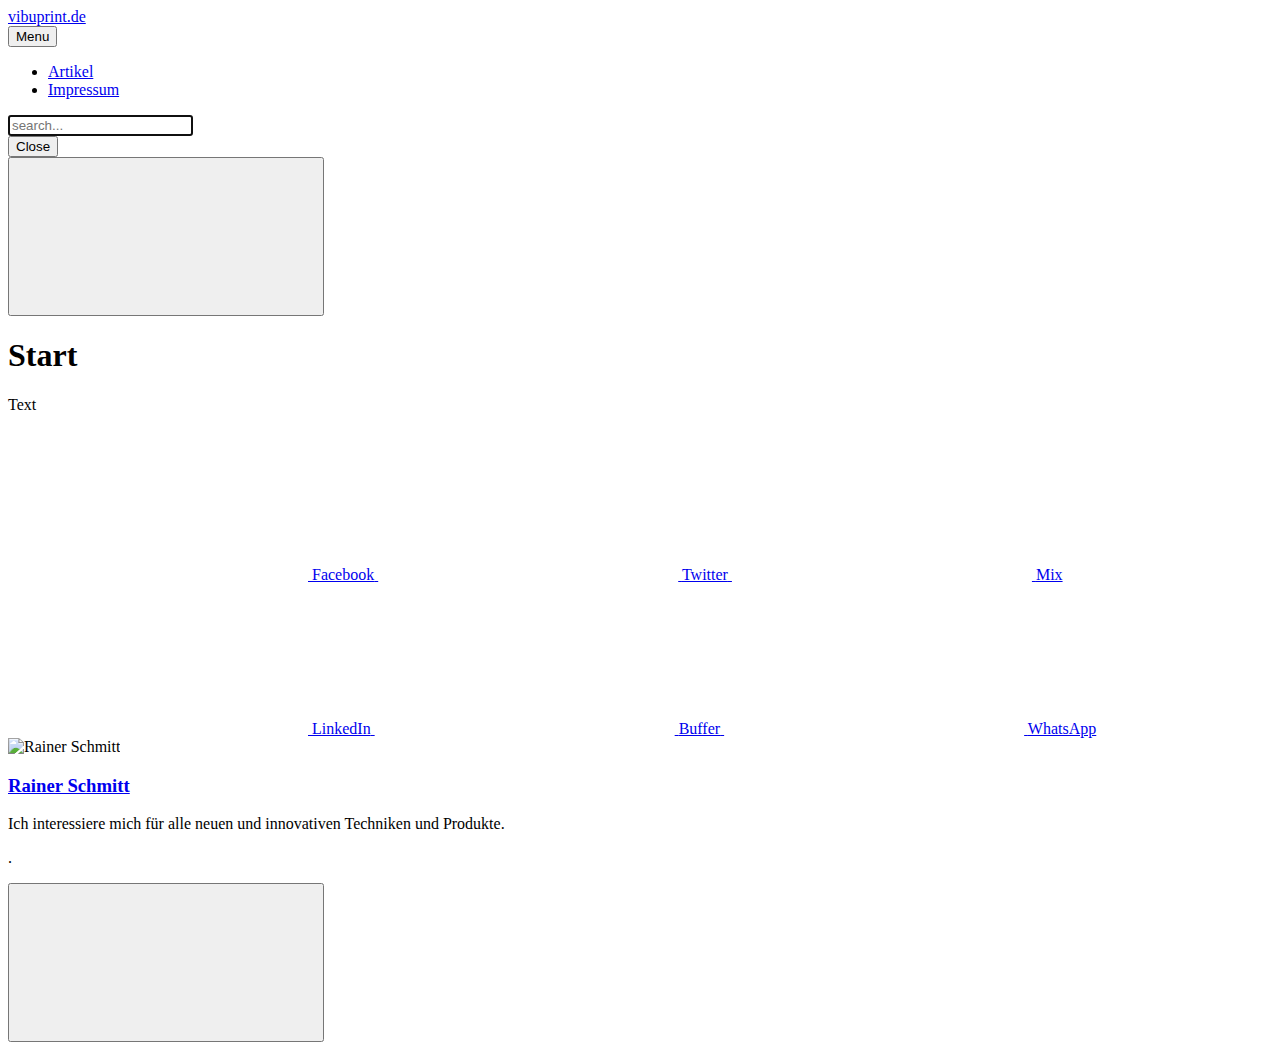
==== index.html @ 7479d51b "Updated from Publii" ====
<!DOCTYPE html><html lang="de"><head><meta charset="utf-8"><meta http-equiv="X-UA-Compatible" content="IE=edge"><meta name="viewport" content="width=device-width,initial-scale=1"><title>vibuprint.de</title><meta name="generator" content="Publii Open-Source CMS for Static Site"><link rel="canonical" href="https://www.vibuprint.de/"><link rel="alternate" type="application/atom+xml" href="https://www.vibuprint.de/feed.xml"><link rel="alternate" type="application/json" href="https://www.vibuprint.de/feed.json"><meta property="og:title" content="vibuprint.de"><meta property="og:image" content="https://www.vibuprint.de/media/website/AdobeStock_450763076.jpeg"><meta property="og:site_name" content="vibuprint.de"><meta property="og:description" content=""><meta property="og:url" content="https://www.vibuprint.de/"><meta property="og:type" content="website"><link rel="shortcut icon" href="https://www.vibuprint.de/media/website/icons8-internet-ios-glyph-16.png" type="image/x-icon"><link rel="stylesheet" href="https://www.vibuprint.de/assets/css/style.css?v=99bcd3fb29daa457473325218f7ca446"><script type="application/ld+json">{"@context":"http://schema.org","@type":"Organization","name":"vibuprint.de","url":"https://www.vibuprint.de/"}</script></head><body><div class="site-container"><header class="top" id="js-header"><a class="logo" href="https://www.vibuprint.de/">vibuprint.de</a><nav class="navbar js-navbar"><button class="navbar__toggle js-toggle" aria-label="Menu" aria-haspopup="true" aria-expanded="false"><span class="navbar__toggle-box"><span class="navbar__toggle-inner">Menu</span></span></button><ul class="navbar__menu"><li><a href="javascript:void();" target="_self">Artikel</a></li><li><a href="https://www.vibuprint.de/impressum/" target="_self">Impressum</a></li></ul></nav><div class="search"><div class="search__overlay js-search-overlay"><div class="search__overlay-inner"><form action="https://www.vibuprint.de/search.html" class="search__form"><input class="search__input js-search-input" type="search" name="q" placeholder="search..." aria-label="search..." autofocus="autofocus"></form><button class="search__close js-search-close" aria-label="Close">Close</button></div></div><button class="search__btn js-search-btn" aria-label="Search"><svg role="presentation" focusable="false"><use xlink:href="https://www.vibuprint.de/assets/svg/svg-map.svg#search"/></svg></button></div></header><main><article class="post"><div class="hero"><header class="hero__content"><div class="wrapper"><h1>Start</h1></div></header></div><div class="wrapper post__entry"><p>Text</p></div><footer class="wrapper post__footer"><div class="post__share"><a href="https://www.facebook.com/sharer/sharer.php?u=https%3A%2F%2Fwww.vibuprint.de%2Fstart%2F" class="js-share facebook" rel="nofollow noopener noreferrer"><svg class="icon" aria-hidden="true" focusable="false"><use xlink:href="https://www.vibuprint.de/assets/svg/svg-map.svg#facebook"/></svg> <span>Facebook</span> </a><a href="https://twitter.com/share?url=https%3A%2F%2Fwww.vibuprint.de%2Fstart%2F&amp;via=vibuprint.de&amp;text=Start" class="js-share twitter" rel="nofollow noopener noreferrer"><svg class="icon" aria-hidden="true" focusable="false"><use xlink:href="https://www.vibuprint.de/assets/svg/svg-map.svg#twitter"/></svg> <span>Twitter</span> </a><a href="https://mix.com/add?url=https%3A%2F%2Fwww.vibuprint.de%2Fstart%2F" class="js-share mix" rel="nofollow noopener noreferrer"><svg class="icon" aria-hidden="true" focusable="false"><use xlink:href="https://www.vibuprint.de/assets/svg/svg-map.svg#mix"/></svg> <span>Mix</span> </a><a href="https://www.linkedin.com/sharing/share-offsite/?url=https%3A%2F%2Fwww.vibuprint.de%2Fstart%2F" class="js-share linkedin" rel="nofollow noopener noreferrer"><svg class="icon" aria-hidden="true" focusable="false"><use xlink:href="https://www.vibuprint.de/assets/svg/svg-map.svg#linkedin"/></svg> <span>LinkedIn</span> </a><a href="https://buffer.com/add?text=Start&amp;url=https%3A%2F%2Fwww.vibuprint.de%2Fstart%2F" class="js-share buffer" rel="nofollow noopener noreferrer"><svg class="icon" aria-hidden="true" focusable="false"><use xlink:href="https://www.vibuprint.de/assets/svg/svg-map.svg#buffer"/></svg> <span>Buffer</span> </a><a href="https://api.whatsapp.com/send?text=Start https%3A%2F%2Fwww.vibuprint.de%2Fstart%2F" class="js-share whatsapp" rel="nofollow noopener noreferrer"><svg class="icon" aria-hidden="true" focusable="false"><use xlink:href="https://www.vibuprint.de/assets/svg/svg-map.svg#whatsapp"/></svg> <span>WhatsApp</span></a></div><div class="post__bio bio"><img src="https://www.vibuprint.de/media/website/jorgelarsson-2.jpg" loading="lazy" height="138" width="138" class="bio__avatar" alt="Rainer Schmitt"><div class="bio__info"><h3 class="bio__name"><a href="https://www.vibuprint.de/authors/admin/" rel="author">Rainer Schmitt</a></h3><p>Ich interessiere mich für alle neuen und innovativen Techniken und Produkte.</p></div></div></footer></article></main><footer class="footer"><div class="footer__copyright"><p>.</p></div><button onclick="backToTopFunction()" id="backToTop" class="footer__bttop" aria-label="Back to top" title="Back to top"><svg><use xlink:href="https://www.vibuprint.de/assets/svg/svg-map.svg#toparrow"/></svg></button></footer></div><script>window.publiiThemeMenuConfig = {    
        mobileMenuMode: 'overlay',
        animationSpeed: 300,
        submenuWidth: 'auto',
        doubleClickTime: 500,
        mobileMenuExpandableSubmenus: true, 
        relatedContainerForOverlayMenuSelector: '.top',
   };</script><script defer="defer" src="https://www.vibuprint.de/assets/js/scripts.min.js?v=6ca8b60e6534a3888de1205e82df8528"></script><script>var images = document.querySelectorAll('img[loading]');

        for (var i = 0; i < images.length; i++) {
            if (images[i].complete) {
                images[i].classList.add('is-loaded');
            } else {
                images[i].addEventListener('load', function () {
                    this.classList.add('is-loaded');
                }, false);
            }
        }</script></body></html>
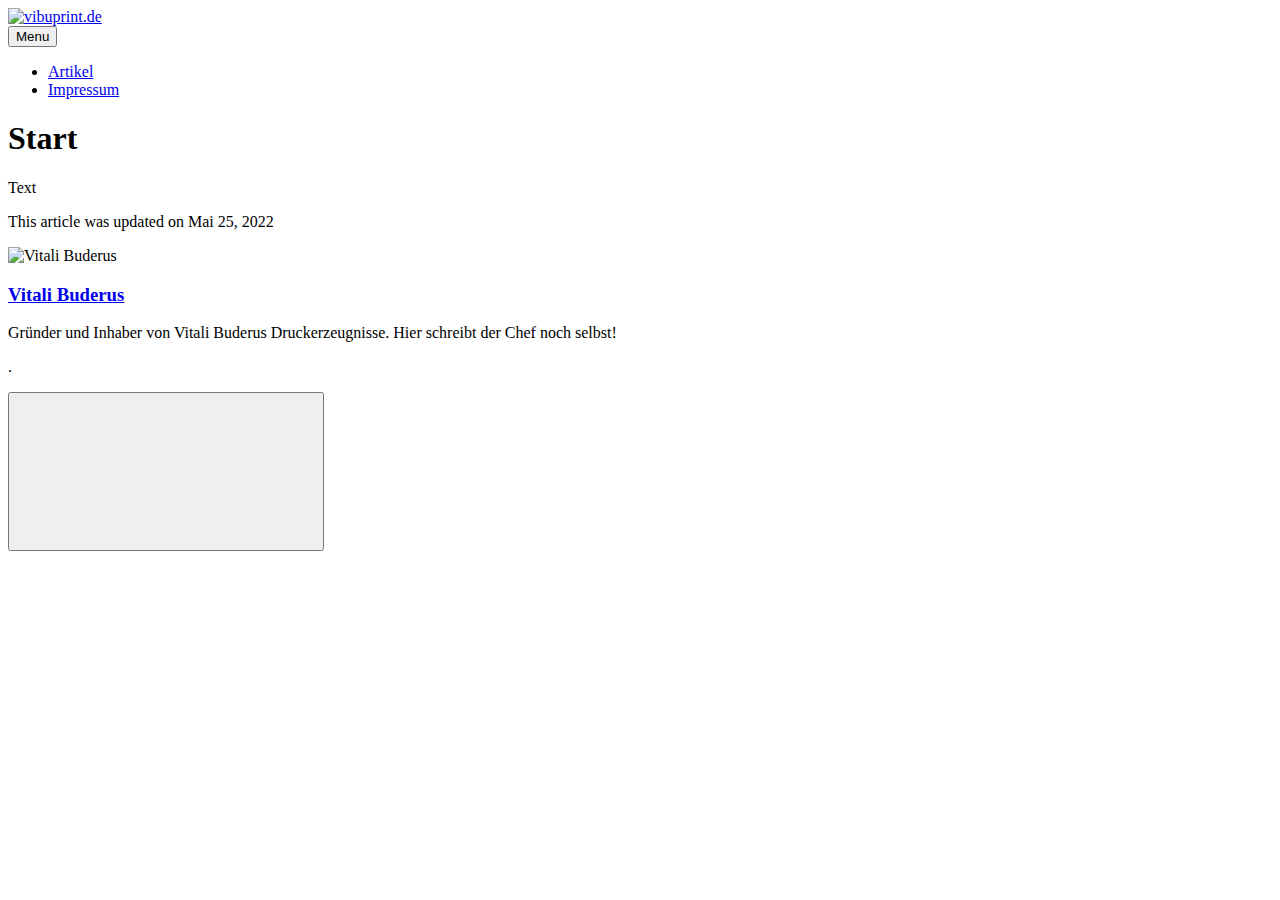
==== commit ab417197: "Updated from Publii" ====
--- a/index.html
+++ b/index.html
@@ -1,5 +1,5 @@
-<!DOCTYPE html><html lang="de"><head><meta charset="utf-8"><meta http-equiv="X-UA-Compatible" content="IE=edge"><meta name="viewport" content="width=device-width,initial-scale=1"><title>vibuprint.de</title><meta name="generator" content="Publii Open-Source CMS for Static Site"><link rel="canonical" href="https://www.vibuprint.de/"><link rel="alternate" type="application/atom+xml" href="https://www.vibuprint.de/feed.xml"><link rel="alternate" type="application/json" href="https://www.vibuprint.de/feed.json"><meta property="og:title" content="vibuprint.de"><meta property="og:image" content="https://www.vibuprint.de/media/website/AdobeStock_450763076.jpeg"><meta property="og:site_name" content="vibuprint.de"><meta property="og:description" content=""><meta property="og:url" content="https://www.vibuprint.de/"><meta property="og:type" content="website"><link rel="shortcut icon" href="https://www.vibuprint.de/media/website/icons8-internet-ios-glyph-16.png" type="image/x-icon"><link rel="stylesheet" href="https://www.vibuprint.de/assets/css/style.css?v=99bcd3fb29daa457473325218f7ca446"><script type="application/ld+json">{"@context":"http://schema.org","@type":"Organization","name":"vibuprint.de","url":"https://www.vibuprint.de/"}</script></head><body><div class="site-container"><header class="top" id="js-header"><a class="logo" href="https://www.vibuprint.de/">vibuprint.de</a><nav class="navbar js-navbar"><button class="navbar__toggle js-toggle" aria-label="Menu" aria-haspopup="true" aria-expanded="false"><span class="navbar__toggle-box"><span class="navbar__toggle-inner">Menu</span></span></button><ul class="navbar__menu"><li><a href="javascript:void();" target="_self">Artikel</a></li><li><a href="https://www.vibuprint.de/impressum/" target="_self">Impressum</a></li></ul></nav><div class="search"><div class="search__overlay js-search-overlay"><div class="search__overlay-inner"><form action="https://www.vibuprint.de/search.html" class="search__form"><input class="search__input js-search-input" type="search" name="q" placeholder="search..." aria-label="search..." autofocus="autofocus"></form><button class="search__close js-search-close" aria-label="Close">Close</button></div></div><button class="search__btn js-search-btn" aria-label="Search"><svg role="presentation" focusable="false"><use xlink:href="https://www.vibuprint.de/assets/svg/svg-map.svg#search"/></svg></button></div></header><main><article class="post"><div class="hero"><header class="hero__content"><div class="wrapper"><h1>Start</h1></div></header></div><div class="wrapper post__entry"><p>Text</p></div><footer class="wrapper post__footer"><div class="post__share"><a href="https://www.facebook.com/sharer/sharer.php?u=https%3A%2F%2Fwww.vibuprint.de%2Fstart%2F" class="js-share facebook" rel="nofollow noopener noreferrer"><svg class="icon" aria-hidden="true" focusable="false"><use xlink:href="https://www.vibuprint.de/assets/svg/svg-map.svg#facebook"/></svg> <span>Facebook</span> </a><a href="https://twitter.com/share?url=https%3A%2F%2Fwww.vibuprint.de%2Fstart%2F&amp;via=vibuprint.de&amp;text=Start" class="js-share twitter" rel="nofollow noopener noreferrer"><svg class="icon" aria-hidden="true" focusable="false"><use xlink:href="https://www.vibuprint.de/assets/svg/svg-map.svg#twitter"/></svg> <span>Twitter</span> </a><a href="https://mix.com/add?url=https%3A%2F%2Fwww.vibuprint.de%2Fstart%2F" class="js-share mix" rel="nofollow noopener noreferrer"><svg class="icon" aria-hidden="true" focusable="false"><use xlink:href="https://www.vibuprint.de/assets/svg/svg-map.svg#mix"/></svg> <span>Mix</span> </a><a href="https://www.linkedin.com/sharing/share-offsite/?url=https%3A%2F%2Fwww.vibuprint.de%2Fstart%2F" class="js-share linkedin" rel="nofollow noopener noreferrer"><svg class="icon" aria-hidden="true" focusable="false"><use xlink:href="https://www.vibuprint.de/assets/svg/svg-map.svg#linkedin"/></svg> <span>LinkedIn</span> </a><a href="https://buffer.com/add?text=Start&amp;url=https%3A%2F%2Fwww.vibuprint.de%2Fstart%2F" class="js-share buffer" rel="nofollow noopener noreferrer"><svg class="icon" aria-hidden="true" focusable="false"><use xlink:href="https://www.vibuprint.de/assets/svg/svg-map.svg#buffer"/></svg> <span>Buffer</span> </a><a href="https://api.whatsapp.com/send?text=Start https%3A%2F%2Fwww.vibuprint.de%2Fstart%2F" class="js-share whatsapp" rel="nofollow noopener noreferrer"><svg class="icon" aria-hidden="true" focusable="false"><use xlink:href="https://www.vibuprint.de/assets/svg/svg-map.svg#whatsapp"/></svg> <span>WhatsApp</span></a></div><div class="post__bio bio"><img src="https://www.vibuprint.de/media/website/jorgelarsson-2.jpg" loading="lazy" height="138" width="138" class="bio__avatar" alt="Rainer Schmitt"><div class="bio__info"><h3 class="bio__name"><a href="https://www.vibuprint.de/authors/admin/" rel="author">Rainer Schmitt</a></h3><p>Ich interessiere mich für alle neuen und innovativen Techniken und Produkte.</p></div></div></footer></article></main><footer class="footer"><div class="footer__copyright"><p>.</p></div><button onclick="backToTopFunction()" id="backToTop" class="footer__bttop" aria-label="Back to top" title="Back to top"><svg><use xlink:href="https://www.vibuprint.de/assets/svg/svg-map.svg#toparrow"/></svg></button></footer></div><script>window.publiiThemeMenuConfig = {    
-        mobileMenuMode: 'overlay',
+<!DOCTYPE html><html lang="de"><head><meta charset="utf-8"><meta http-equiv="X-UA-Compatible" content="IE=edge"><meta name="viewport" content="width=device-width,initial-scale=1"><title>vibuprint.de</title><meta name="generator" content="Publii Open-Source CMS for Static Site"><link rel="canonical" href="https://www.vibuprint.de/"><link rel="alternate" type="application/atom+xml" href="https://www.vibuprint.de/feed.xml"><link rel="alternate" type="application/json" href="https://www.vibuprint.de/feed.json"><meta property="og:title" content="vibuprint.de"><meta property="og:image" content="https://www.vibuprint.de/media/website/AdobeStock_450763076.jpeg"><meta property="og:site_name" content="vibuprint.de"><meta property="og:description" content=""><meta property="og:url" content="https://www.vibuprint.de/"><meta property="og:type" content="website"><link rel="stylesheet" href="https://www.vibuprint.de/assets/css/style.css?v=926754a90ecf0ba6c7c4bf22fee9b51b"><script type="application/ld+json">{"@context":"http://schema.org","@type":"Organization","name":"vibuprint.de","logo":"https://www.vibuprint.de/media/website/vibuprint.png","url":"https://www.vibuprint.de/"}</script></head><body><div class="site-container"><header class="top" id="js-header"><a class="logo" href="https://www.vibuprint.de/"><img src="https://www.vibuprint.de/media/website/vibuprint.png" alt="vibuprint.de" width="64" height="64"></a><nav class="navbar js-navbar"><button class="navbar__toggle js-toggle" aria-label="Menu" aria-haspopup="true" aria-expanded="false"><span class="navbar__toggle-box"><span class="navbar__toggle-inner">Menu</span></span></button><ul class="navbar__menu"><li><a href="javascript:void();" target="_self">Artikel</a></li><li><a href="https://www.vibuprint.de/impressum/" target="_self">Impressum</a></li></ul></nav></header><main><article class="post"><div class="hero"><header class="hero__content"><div class="wrapper"><h1>Start</h1></div></header></div><div class="wrapper post__entry"><p>Text</p></div><footer class="wrapper post__footer"><p class="post__last-updated">This article was updated on Mai 25, 2022</p><div class="post__share"></div><div class="post__bio bio"><img src="https://www.vibuprint.de/media/website/vitalibuderus.jpg" loading="lazy" height="150" width="150" class="bio__avatar" alt="Vitali Buderus"><div class="bio__info"><h3 class="bio__name"><a href="https://www.vibuprint.de/authors/admin/" rel="author">Vitali Buderus</a></h3><p>Gründer und Inhaber von Vitali Buderus Druckerzeugnisse. Hier schreibt der Chef noch selbst!</p></div></div></footer></article></main><footer class="footer"><div class="footer__copyright"><p>.</p></div><button onclick="backToTopFunction()" id="backToTop" class="footer__bttop" aria-label="Back to top" title="Back to top"><svg><use xlink:href="https://www.vibuprint.de/assets/svg/svg-map.svg#toparrow"/></svg></button></footer></div><script>window.publiiThemeMenuConfig = {    
+        mobileMenuMode: 'sidebar',
         animationSpeed: 300,
         submenuWidth: 'auto',
         doubleClickTime: 500,
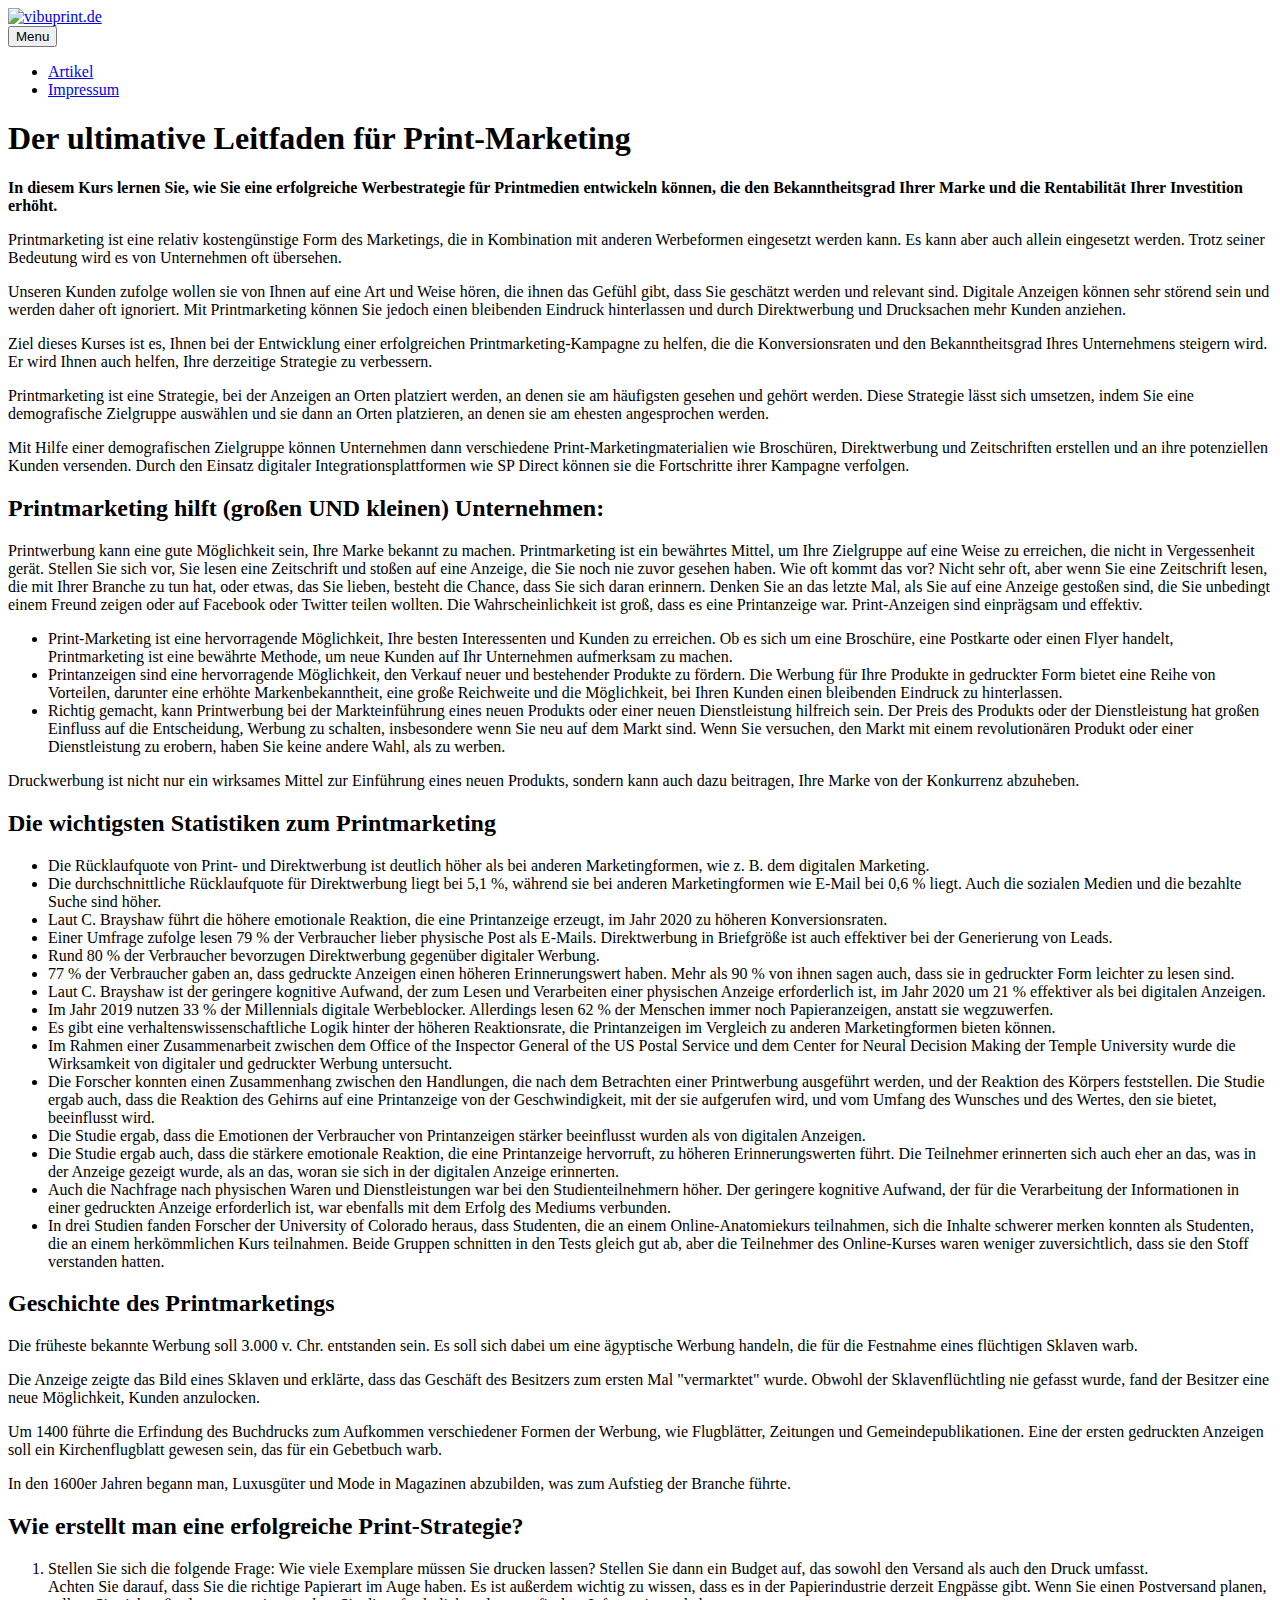
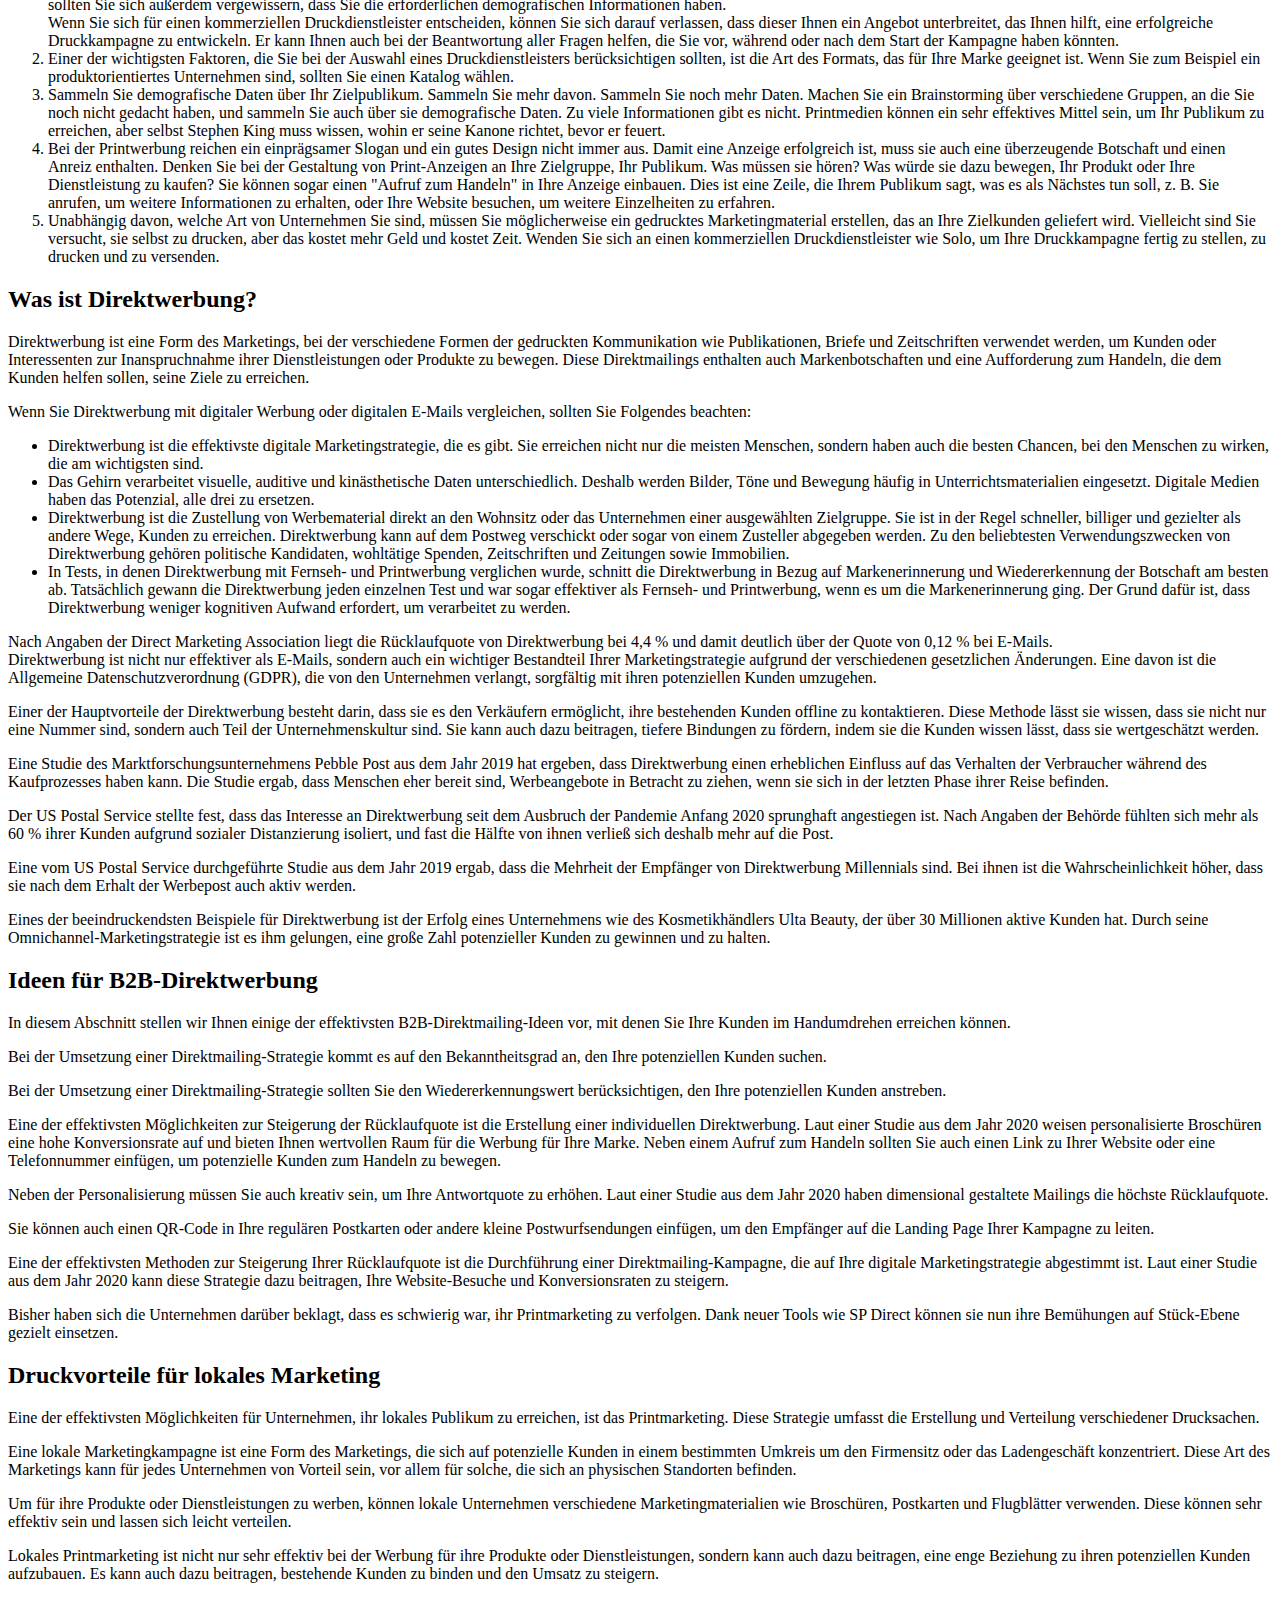
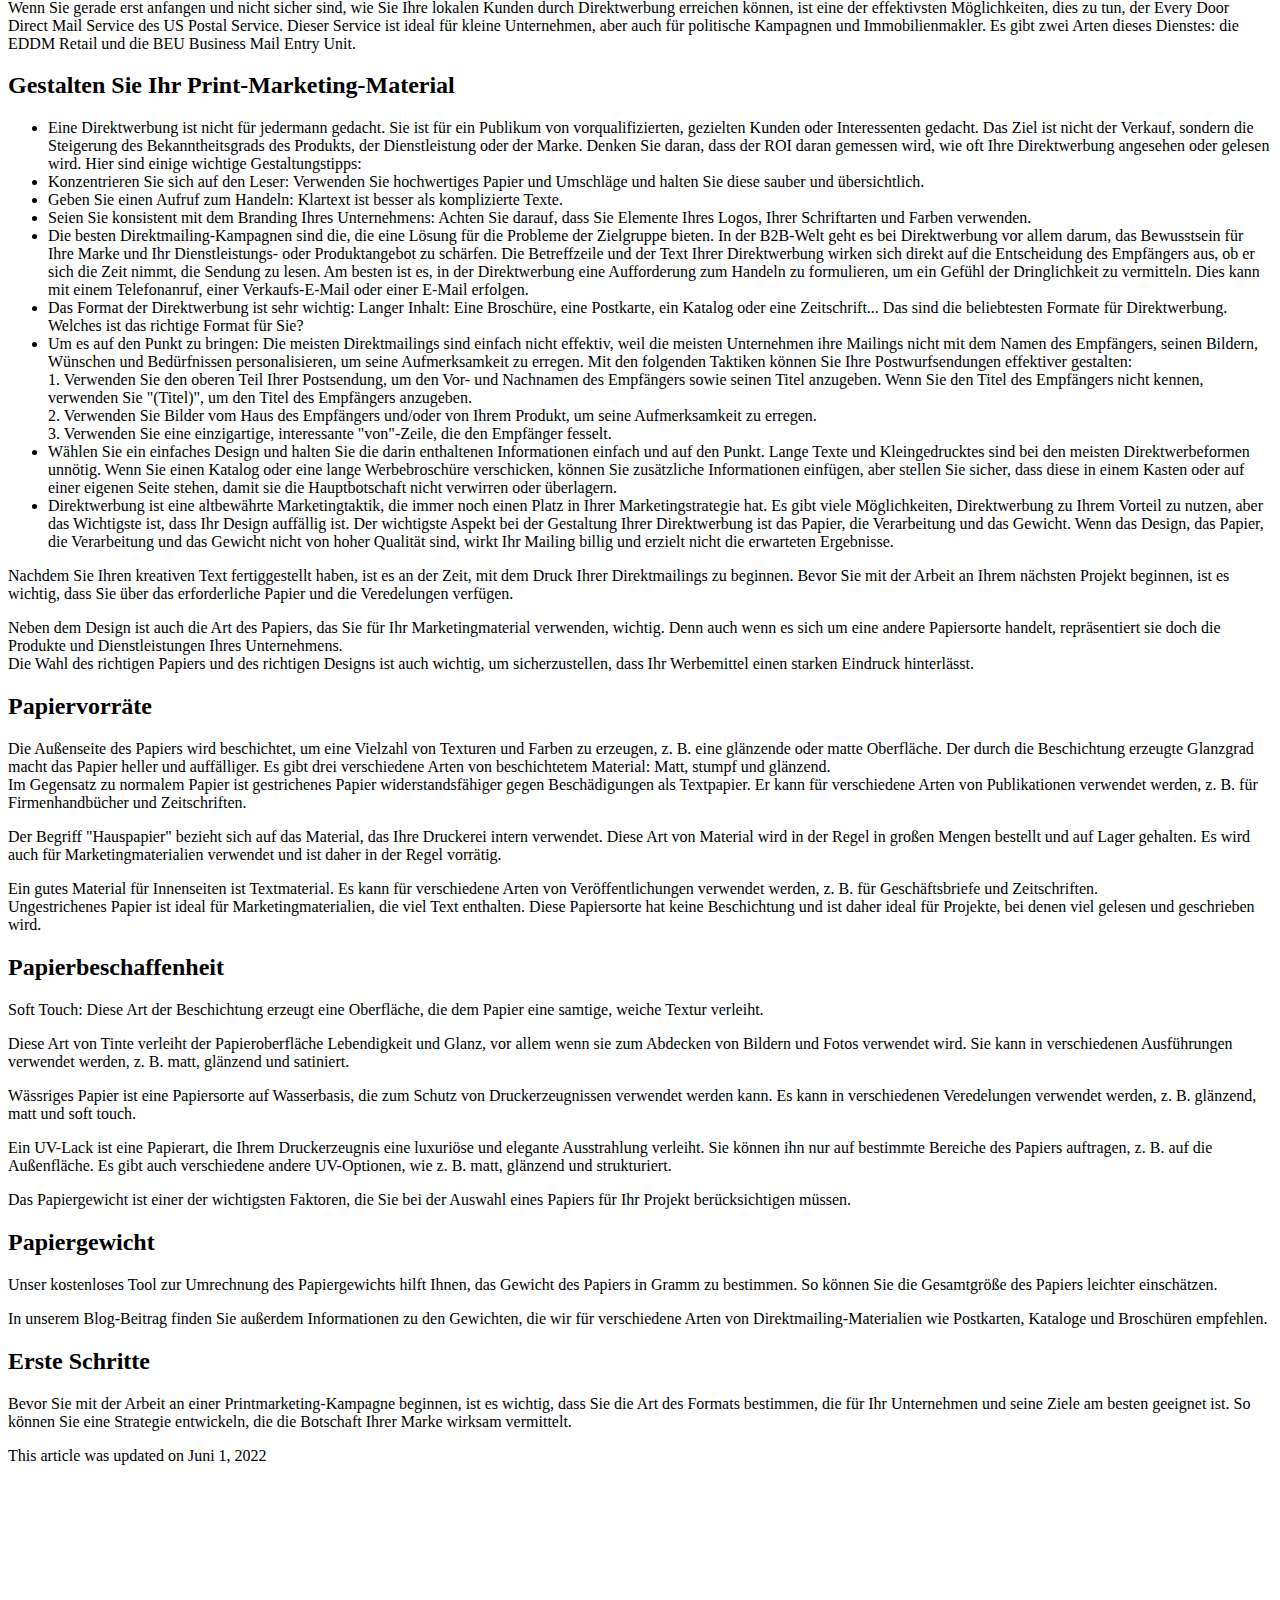
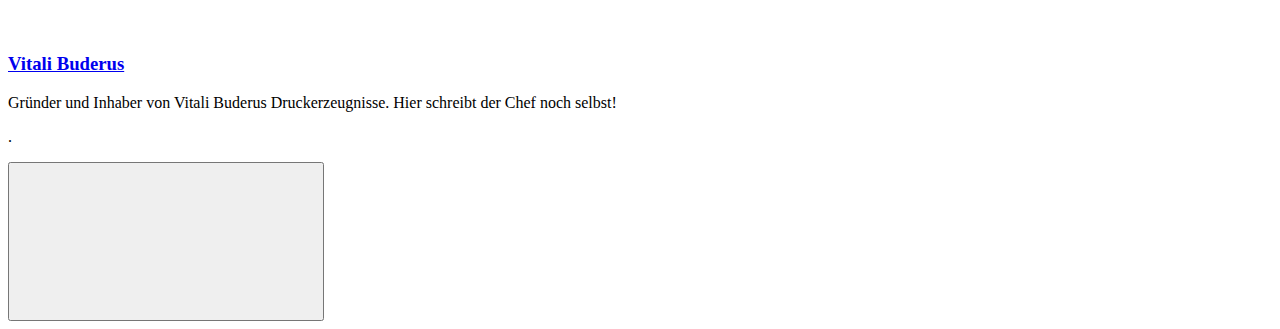
==== commit 5219952e: "Updated from Publii" ====
--- a/index.html
+++ b/index.html
@@ -1,4 +1,4 @@
-<!DOCTYPE html><html lang="de"><head><meta charset="utf-8"><meta http-equiv="X-UA-Compatible" content="IE=edge"><meta name="viewport" content="width=device-width,initial-scale=1"><title>vibuprint.de</title><meta name="generator" content="Publii Open-Source CMS for Static Site"><link rel="canonical" href="https://www.vibuprint.de/"><link rel="alternate" type="application/atom+xml" href="https://www.vibuprint.de/feed.xml"><link rel="alternate" type="application/json" href="https://www.vibuprint.de/feed.json"><meta property="og:title" content="vibuprint.de"><meta property="og:image" content="https://www.vibuprint.de/media/website/AdobeStock_450763076.jpeg"><meta property="og:site_name" content="vibuprint.de"><meta property="og:description" content=""><meta property="og:url" content="https://www.vibuprint.de/"><meta property="og:type" content="website"><link rel="stylesheet" href="https://www.vibuprint.de/assets/css/style.css?v=926754a90ecf0ba6c7c4bf22fee9b51b"><script type="application/ld+json">{"@context":"http://schema.org","@type":"Organization","name":"vibuprint.de","logo":"https://www.vibuprint.de/media/website/vibuprint.png","url":"https://www.vibuprint.de/"}</script></head><body><div class="site-container"><header class="top" id="js-header"><a class="logo" href="https://www.vibuprint.de/"><img src="https://www.vibuprint.de/media/website/vibuprint.png" alt="vibuprint.de" width="64" height="64"></a><nav class="navbar js-navbar"><button class="navbar__toggle js-toggle" aria-label="Menu" aria-haspopup="true" aria-expanded="false"><span class="navbar__toggle-box"><span class="navbar__toggle-inner">Menu</span></span></button><ul class="navbar__menu"><li><a href="javascript:void();" target="_self">Artikel</a></li><li><a href="https://www.vibuprint.de/impressum/" target="_self">Impressum</a></li></ul></nav></header><main><article class="post"><div class="hero"><header class="hero__content"><div class="wrapper"><h1>Start</h1></div></header></div><div class="wrapper post__entry"><p>Text</p></div><footer class="wrapper post__footer"><p class="post__last-updated">This article was updated on Mai 25, 2022</p><div class="post__share"></div><div class="post__bio bio"><img src="https://www.vibuprint.de/media/website/vitalibuderus.jpg" loading="lazy" height="150" width="150" class="bio__avatar" alt="Vitali Buderus"><div class="bio__info"><h3 class="bio__name"><a href="https://www.vibuprint.de/authors/admin/" rel="author">Vitali Buderus</a></h3><p>Gründer und Inhaber von Vitali Buderus Druckerzeugnisse. Hier schreibt der Chef noch selbst!</p></div></div></footer></article></main><footer class="footer"><div class="footer__copyright"><p>.</p></div><button onclick="backToTopFunction()" id="backToTop" class="footer__bttop" aria-label="Back to top" title="Back to top"><svg><use xlink:href="https://www.vibuprint.de/assets/svg/svg-map.svg#toparrow"/></svg></button></footer></div><script>window.publiiThemeMenuConfig = {    
+<!DOCTYPE html><html lang="de"><head><meta charset="utf-8"><meta http-equiv="X-UA-Compatible" content="IE=edge"><meta name="viewport" content="width=device-width,initial-scale=1"><title>Der ultimative Leitfaden für Print-Marketing und Direct Mailing - vibuprint.de</title><meta name="description" content="In diesem Kurs lernen Sie, wie Sie eine erfolgreiche Werbestrategie für Printmedien entwickeln können, die den Bekanntheitsgrad Ihrer Marke und die Rentabilität Ihrer Investition erhöht."><meta name="generator" content="Publii Open-Source CMS for Static Site"><link rel="canonical" href="https://www.vibuprint.de/"><link rel="alternate" type="application/atom+xml" href="https://www.vibuprint.de/feed.xml"><link rel="alternate" type="application/json" href="https://www.vibuprint.de/feed.json"><meta property="og:title" content="Der ultimative Leitfaden für Print-Marketing und Direct Mailing - vibuprint.de"><meta property="og:image" content="https://www.vibuprint.de/media/website/AdobeStock_450763076.jpeg"><meta property="og:site_name" content="Der ultimative Leitfaden für Print-Marketing und Direct Mailing - vibuprint.de"><meta property="og:description" content="In diesem Kurs lernen Sie, wie Sie eine erfolgreiche Werbestrategie für Printmedien entwickeln können, die den Bekanntheitsgrad Ihrer Marke und die Rentabilität Ihrer Investition erhöht."><meta property="og:url" content="https://www.vibuprint.de/"><meta property="og:type" content="website"><link rel="stylesheet" href="https://www.vibuprint.de/assets/css/style.css?v=926754a90ecf0ba6c7c4bf22fee9b51b"><script type="application/ld+json">{"@context":"http://schema.org","@type":"Organization","name":"vibuprint.de","logo":"https://www.vibuprint.de/media/website/vibuprint.png","url":"https://www.vibuprint.de/"}</script></head><body><div class="site-container"><header class="top" id="js-header"><a class="logo" href="https://www.vibuprint.de/"><img src="https://www.vibuprint.de/media/website/vibuprint.png" alt="vibuprint.de" width="64" height="64"></a><nav class="navbar js-navbar"><button class="navbar__toggle js-toggle" aria-label="Menu" aria-haspopup="true" aria-expanded="false"><span class="navbar__toggle-box"><span class="navbar__toggle-inner">Menu</span></span></button><ul class="navbar__menu"><li><a href="javascript:void();" target="_self">Artikel</a></li><li><a href="https://www.vibuprint.de/impressum/" target="_self">Impressum</a></li></ul></nav></header><main><article class="post"><div class="hero"><header class="hero__content"><div class="wrapper"><h1>Der ultimative Leitfaden für Print-Marketing</h1></div></header></div><div class="wrapper post__entry"><p><strong>In diesem Kurs lernen Sie, wie Sie eine erfolgreiche Werbestrategie für Printmedien entwickeln können, die den Bekanntheitsgrad Ihrer Marke und die Rentabilität Ihrer Investition erhöht.</strong></p><p>Printmarketing ist eine relativ kostengünstige Form des Marketings, die in Kombination mit anderen Werbeformen eingesetzt werden kann. Es kann aber auch allein eingesetzt werden. Trotz seiner Bedeutung wird es von Unternehmen oft übersehen.</p><p>Unseren Kunden zufolge wollen sie von Ihnen auf eine Art und Weise hören, die ihnen das Gefühl gibt, dass Sie geschätzt werden und relevant sind. Digitale Anzeigen können sehr störend sein und werden daher oft ignoriert. Mit Printmarketing können Sie jedoch einen bleibenden Eindruck hinterlassen und durch Direktwerbung und Drucksachen mehr Kunden anziehen.</p><p>Ziel dieses Kurses ist es, Ihnen bei der Entwicklung einer erfolgreichen Printmarketing-Kampagne zu helfen, die die Konversionsraten und den Bekanntheitsgrad Ihres Unternehmens steigern wird. Er wird Ihnen auch helfen, Ihre derzeitige Strategie zu verbessern.</p><p>Printmarketing ist eine Strategie, bei der Anzeigen an Orten platziert werden, an denen sie am häufigsten gesehen und gehört werden. Diese Strategie lässt sich umsetzen, indem Sie eine demografische Zielgruppe auswählen und sie dann an Orten platzieren, an denen sie am ehesten angesprochen werden.</p><p>Mit Hilfe einer demografischen Zielgruppe können Unternehmen dann verschiedene Print-Marketingmaterialien wie Broschüren, Direktwerbung und Zeitschriften erstellen und an ihre potenziellen Kunden versenden. Durch den Einsatz digitaler Integrationsplattformen wie SP Direct können sie die Fortschritte ihrer Kampagne verfolgen.</p><h2 id="printmarketing-hilft-groen-und-kleinen-unternehmen">Printmarketing hilft (großen UND kleinen) Unternehmen:</h2><p>Printwerbung kann eine gute Möglichkeit sein, Ihre Marke bekannt zu machen. Printmarketing ist ein bewährtes Mittel, um Ihre Zielgruppe auf eine Weise zu erreichen, die nicht in Vergessenheit gerät. Stellen Sie sich vor, Sie lesen eine Zeitschrift und stoßen auf eine Anzeige, die Sie noch nie zuvor gesehen haben. Wie oft kommt das vor? Nicht sehr oft, aber wenn Sie eine Zeitschrift lesen, die mit Ihrer Branche zu tun hat, oder etwas, das Sie lieben, besteht die Chance, dass Sie sich daran erinnern. Denken Sie an das letzte Mal, als Sie auf eine Anzeige gestoßen sind, die Sie unbedingt einem Freund zeigen oder auf Facebook oder Twitter teilen wollten. Die Wahrscheinlichkeit ist groß, dass es eine Printanzeige war. Print-Anzeigen sind einprägsam und effektiv.</p><ul><li>Print-Marketing ist eine hervorragende Möglichkeit, Ihre besten Interessenten und Kunden zu erreichen. Ob es sich um eine Broschüre, eine Postkarte oder einen Flyer handelt, Printmarketing ist eine bewährte Methode, um neue Kunden auf Ihr Unternehmen aufmerksam zu machen.</li><li>Printanzeigen sind eine hervorragende Möglichkeit, den Verkauf neuer und bestehender Produkte zu fördern. Die Werbung für Ihre Produkte in gedruckter Form bietet eine Reihe von Vorteilen, darunter eine erhöhte Markenbekanntheit, eine große Reichweite und die Möglichkeit, bei Ihren Kunden einen bleibenden Eindruck zu hinterlassen.</li><li>Richtig gemacht, kann Printwerbung bei der Markteinführung eines neuen Produkts oder einer neuen Dienstleistung hilfreich sein. Der Preis des Produkts oder der Dienstleistung hat großen Einfluss auf die Entscheidung, Werbung zu schalten, insbesondere wenn Sie neu auf dem Markt sind. Wenn Sie versuchen, den Markt mit einem revolutionären Produkt oder einer Dienstleistung zu erobern, haben Sie keine andere Wahl, als zu werben.</li></ul><p>Druckwerbung ist nicht nur ein wirksames Mittel zur Einführung eines neuen Produkts, sondern kann auch dazu beitragen, Ihre Marke von der Konkurrenz abzuheben.</p><h2 id="die-wichtigsten-statistiken-zum-printmarketing">Die wichtigsten Statistiken zum Printmarketing</h2><ul><li>Die Rücklaufquote von Print- und Direktwerbung ist deutlich höher als bei anderen Marketingformen, wie z. B. dem digitalen Marketing.</li><li>Die durchschnittliche Rücklaufquote für Direktwerbung liegt bei 5,1 %, während sie bei anderen Marketingformen wie E-Mail bei 0,6 % liegt. Auch die sozialen Medien und die bezahlte Suche sind höher.</li><li>Laut C. Brayshaw führt die höhere emotionale Reaktion, die eine Printanzeige erzeugt, im Jahr 2020 zu höheren Konversionsraten.</li><li>Einer Umfrage zufolge lesen 79 % der Verbraucher lieber physische Post als E-Mails. Direktwerbung in Briefgröße ist auch effektiver bei der Generierung von Leads.</li><li>Rund 80 % der Verbraucher bevorzugen Direktwerbung gegenüber digitaler Werbung.</li><li>77 % der Verbraucher gaben an, dass gedruckte Anzeigen einen höheren Erinnerungswert haben. Mehr als 90 % von ihnen sagen auch, dass sie in gedruckter Form leichter zu lesen sind.</li><li>Laut C. Brayshaw ist der geringere kognitive Aufwand, der zum Lesen und Verarbeiten einer physischen Anzeige erforderlich ist, im Jahr 2020 um 21 % effektiver als bei digitalen Anzeigen.</li><li>Im Jahr 2019 nutzen 33 % der Millennials digitale Werbeblocker. Allerdings lesen 62 % der Menschen immer noch Papieranzeigen, anstatt sie wegzuwerfen.</li><li>Es gibt eine verhaltenswissenschaftliche Logik hinter der höheren Reaktionsrate, die Printanzeigen im Vergleich zu anderen Marketingformen bieten können.</li><li>Im Rahmen einer Zusammenarbeit zwischen dem Office of the Inspector General of the US Postal Service und dem Center for Neural Decision Making der Temple University wurde die Wirksamkeit von digitaler und gedruckter Werbung untersucht.</li><li>Die Forscher konnten einen Zusammenhang zwischen den Handlungen, die nach dem Betrachten einer Printwerbung ausgeführt werden, und der Reaktion des Körpers feststellen. Die Studie ergab auch, dass die Reaktion des Gehirns auf eine Printanzeige von der Geschwindigkeit, mit der sie aufgerufen wird, und vom Umfang des Wunsches und des Wertes, den sie bietet, beeinflusst wird.</li><li>Die Studie ergab, dass die Emotionen der Verbraucher von Printanzeigen stärker beeinflusst wurden als von digitalen Anzeigen.</li><li>Die Studie ergab auch, dass die stärkere emotionale Reaktion, die eine Printanzeige hervorruft, zu höheren Erinnerungswerten führt. Die Teilnehmer erinnerten sich auch eher an das, was in der Anzeige gezeigt wurde, als an das, woran sie sich in der digitalen Anzeige erinnerten.</li><li>Auch die Nachfrage nach physischen Waren und Dienstleistungen war bei den Studienteilnehmern höher. Der geringere kognitive Aufwand, der für die Verarbeitung der Informationen in einer gedruckten Anzeige erforderlich ist, war ebenfalls mit dem Erfolg des Mediums verbunden.</li><li>In drei Studien fanden Forscher der University of Colorado heraus, dass Studenten, die an einem Online-Anatomiekurs teilnahmen, sich die Inhalte schwerer merken konnten als Studenten, die an einem herkömmlichen Kurs teilnahmen. Beide Gruppen schnitten in den Tests gleich gut ab, aber die Teilnehmer des Online-Kurses waren weniger zuversichtlich, dass sie den Stoff verstanden hatten.</li></ul><h2 id="geschichte-des-printmarketings">Geschichte des Printmarketings</h2><p>Die früheste bekannte Werbung soll 3.000 v. Chr. entstanden sein. Es soll sich dabei um eine ägyptische Werbung handeln, die für die Festnahme eines flüchtigen Sklaven warb.</p><p>Die Anzeige zeigte das Bild eines Sklaven und erklärte, dass das Geschäft des Besitzers zum ersten Mal "vermarktet" wurde. Obwohl der Sklavenflüchtling nie gefasst wurde, fand der Besitzer eine neue Möglichkeit, Kunden anzulocken.</p><p>Um 1400 führte die Erfindung des Buchdrucks zum Aufkommen verschiedener Formen der Werbung, wie Flugblätter, Zeitungen und Gemeindepublikationen. Eine der ersten gedruckten Anzeigen soll ein Kirchenflugblatt gewesen sein, das für ein Gebetbuch warb.</p><p>In den 1600er Jahren begann man, Luxusgüter und Mode in Magazinen abzubilden, was zum Aufstieg der Branche führte.</p><h2 id="wie-erstellt-man-eine-erfolgreiche-printstrategie">Wie erstellt man eine erfolgreiche Print-Strategie?</h2><ol><li>Stellen Sie sich die folgende Frage: Wie viele Exemplare müssen Sie drucken lassen? Stellen Sie dann ein Budget auf, das sowohl den Versand als auch den Druck umfasst.<br>Achten Sie darauf, dass Sie die richtige Papierart im Auge haben. Es ist außerdem wichtig zu wissen, dass es in der Papierindustrie derzeit Engpässe gibt. Wenn Sie einen Postversand planen, sollten Sie sich außerdem vergewissern, dass Sie die erforderlichen demografischen Informationen haben.<br>Wenn Sie sich für einen kommerziellen Druckdienstleister entscheiden, können Sie sich darauf verlassen, dass dieser Ihnen ein Angebot unterbreitet, das Ihnen hilft, eine erfolgreiche Druckkampagne zu entwickeln. Er kann Ihnen auch bei der Beantwortung aller Fragen helfen, die Sie vor, während oder nach dem Start der Kampagne haben könnten.</li><li>Einer der wichtigsten Faktoren, die Sie bei der Auswahl eines Druckdienstleisters berücksichtigen sollten, ist die Art des Formats, das für Ihre Marke geeignet ist. Wenn Sie zum Beispiel ein produktorientiertes Unternehmen sind, sollten Sie einen Katalog wählen.</li><li>Sammeln Sie demografische Daten über Ihr Zielpublikum. Sammeln Sie mehr davon. Sammeln Sie noch mehr Daten. Machen Sie ein Brainstorming über verschiedene Gruppen, an die Sie noch nicht gedacht haben, und sammeln Sie auch über sie demografische Daten. Zu viele Informationen gibt es nicht. Printmedien können ein sehr effektives Mittel sein, um Ihr Publikum zu erreichen, aber selbst Stephen King muss wissen, wohin er seine Kanone richtet, bevor er feuert.</li><li>Bei der Printwerbung reichen ein einprägsamer Slogan und ein gutes Design nicht immer aus. Damit eine Anzeige erfolgreich ist, muss sie auch eine überzeugende Botschaft und einen Anreiz enthalten. Denken Sie bei der Gestaltung von Print-Anzeigen an Ihre Zielgruppe, Ihr Publikum. Was müssen sie hören? Was würde sie dazu bewegen, Ihr Produkt oder Ihre Dienstleistung zu kaufen? Sie können sogar einen "Aufruf zum Handeln" in Ihre Anzeige einbauen. Dies ist eine Zeile, die Ihrem Publikum sagt, was es als Nächstes tun soll, z. B. Sie anrufen, um weitere Informationen zu erhalten, oder Ihre Website besuchen, um weitere Einzelheiten zu erfahren.</li><li>Unabhängig davon, welche Art von Unternehmen Sie sind, müssen Sie möglicherweise ein gedrucktes Marketingmaterial erstellen, das an Ihre Zielkunden geliefert wird. Vielleicht sind Sie versucht, sie selbst zu drucken, aber das kostet mehr Geld und kostet Zeit. Wenden Sie sich an einen kommerziellen Druckdienstleister wie Solo, um Ihre Druckkampagne fertig zu stellen, zu drucken und zu versenden.</li></ol><h2 id="was-ist-direktwerbung">Was ist Direktwerbung?</h2><p>Direktwerbung ist eine Form des Marketings, bei der verschiedene Formen der gedruckten Kommunikation wie Publikationen, Briefe und Zeitschriften verwendet werden, um Kunden oder Interessenten zur Inanspruchnahme ihrer Dienstleistungen oder Produkte zu bewegen. Diese Direktmailings enthalten auch Markenbotschaften und eine Aufforderung zum Handeln, die dem Kunden helfen sollen, seine Ziele zu erreichen.</p><p>Wenn Sie Direktwerbung mit digitaler Werbung oder digitalen E-Mails vergleichen, sollten Sie Folgendes beachten:</p><ul><li>Direktwerbung ist die effektivste digitale Marketingstrategie, die es gibt. Sie erreichen nicht nur die meisten Menschen, sondern haben auch die besten Chancen, bei den Menschen zu wirken, die am wichtigsten sind.</li><li>Das Gehirn verarbeitet visuelle, auditive und kinästhetische Daten unterschiedlich. Deshalb werden Bilder, Töne und Bewegung häufig in Unterrichtsmaterialien eingesetzt. Digitale Medien haben das Potenzial, alle drei zu ersetzen.</li><li>Direktwerbung ist die Zustellung von Werbematerial direkt an den Wohnsitz oder das Unternehmen einer ausgewählten Zielgruppe. Sie ist in der Regel schneller, billiger und gezielter als andere Wege, Kunden zu erreichen. Direktwerbung kann auf dem Postweg verschickt oder sogar von einem Zusteller abgegeben werden. Zu den beliebtesten Verwendungszwecken von Direktwerbung gehören politische Kandidaten, wohltätige Spenden, Zeitschriften und Zeitungen sowie Immobilien.</li><li>In Tests, in denen Direktwerbung mit Fernseh- und Printwerbung verglichen wurde, schnitt die Direktwerbung in Bezug auf Markenerinnerung und Wiedererkennung der Botschaft am besten ab. Tatsächlich gewann die Direktwerbung jeden einzelnen Test und war sogar effektiver als Fernseh- und Printwerbung, wenn es um die Markenerinnerung ging. Der Grund dafür ist, dass Direktwerbung weniger kognitiven Aufwand erfordert, um verarbeitet zu werden.</li></ul><p>Nach Angaben der Direct Marketing Association liegt die Rücklaufquote von Direktwerbung bei 4,4 % und damit deutlich über der Quote von 0,12 % bei E-Mails.<br>Direktwerbung ist nicht nur effektiver als E-Mails, sondern auch ein wichtiger Bestandteil Ihrer Marketingstrategie aufgrund der verschiedenen gesetzlichen Änderungen. Eine davon ist die Allgemeine Datenschutzverordnung (GDPR), die von den Unternehmen verlangt, sorgfältig mit ihren potenziellen Kunden umzugehen.</p><p>Einer der Hauptvorteile der Direktwerbung besteht darin, dass sie es den Verkäufern ermöglicht, ihre bestehenden Kunden offline zu kontaktieren. Diese Methode lässt sie wissen, dass sie nicht nur eine Nummer sind, sondern auch Teil der Unternehmenskultur sind. Sie kann auch dazu beitragen, tiefere Bindungen zu fördern, indem sie die Kunden wissen lässt, dass sie wertgeschätzt werden.</p><p>Eine Studie des Marktforschungsunternehmens Pebble Post aus dem Jahr 2019 hat ergeben, dass Direktwerbung einen erheblichen Einfluss auf das Verhalten der Verbraucher während des Kaufprozesses haben kann. Die Studie ergab, dass Menschen eher bereit sind, Werbeangebote in Betracht zu ziehen, wenn sie sich in der letzten Phase ihrer Reise befinden.</p><p>Der US Postal Service stellte fest, dass das Interesse an Direktwerbung seit dem Ausbruch der Pandemie Anfang 2020 sprunghaft angestiegen ist. Nach Angaben der Behörde fühlten sich mehr als 60 % ihrer Kunden aufgrund sozialer Distanzierung isoliert, und fast die Hälfte von ihnen verließ sich deshalb mehr auf die Post.</p><p>Eine vom US Postal Service durchgeführte Studie aus dem Jahr 2019 ergab, dass die Mehrheit der Empfänger von Direktwerbung Millennials sind. Bei ihnen ist die Wahrscheinlichkeit höher, dass sie nach dem Erhalt der Werbepost auch aktiv werden.</p><p>Eines der beeindruckendsten Beispiele für Direktwerbung ist der Erfolg eines Unternehmens wie des Kosmetikhändlers Ulta Beauty, der über 30 Millionen aktive Kunden hat. Durch seine Omnichannel-Marketingstrategie ist es ihm gelungen, eine große Zahl potenzieller Kunden zu gewinnen und zu halten.</p><h2 id="ideen-fr-b2bdirektwerbung">Ideen für B2B-Direktwerbung</h2><p>In diesem Abschnitt stellen wir Ihnen einige der effektivsten B2B-Direktmailing-Ideen vor, mit denen Sie Ihre Kunden im Handumdrehen erreichen können.</p><p>Bei der Umsetzung einer Direktmailing-Strategie kommt es auf den Bekanntheitsgrad an, den Ihre potenziellen Kunden suchen.</p><p>Bei der Umsetzung einer Direktmailing-Strategie sollten Sie den Wiedererkennungswert berücksichtigen, den Ihre potenziellen Kunden anstreben.</p><p>Eine der effektivsten Möglichkeiten zur Steigerung der Rücklaufquote ist die Erstellung einer individuellen Direktwerbung. Laut einer Studie aus dem Jahr 2020 weisen personalisierte Broschüren eine hohe Konversionsrate auf und bieten Ihnen wertvollen Raum für die Werbung für Ihre Marke. Neben einem Aufruf zum Handeln sollten Sie auch einen Link zu Ihrer Website oder eine Telefonnummer einfügen, um potenzielle Kunden zum Handeln zu bewegen.</p><p>Neben der Personalisierung müssen Sie auch kreativ sein, um Ihre Antwortquote zu erhöhen. Laut einer Studie aus dem Jahr 2020 haben dimensional gestaltete Mailings die höchste Rücklaufquote.</p><p>Sie können auch einen QR-Code in Ihre regulären Postkarten oder andere kleine Postwurfsendungen einfügen, um den Empfänger auf die Landing Page Ihrer Kampagne zu leiten.</p><p>Eine der effektivsten Methoden zur Steigerung Ihrer Rücklaufquote ist die Durchführung einer Direktmailing-Kampagne, die auf Ihre digitale Marketingstrategie abgestimmt ist. Laut einer Studie aus dem Jahr 2020 kann diese Strategie dazu beitragen, Ihre Website-Besuche und Konversionsraten zu steigern.</p><p>Bisher haben sich die Unternehmen darüber beklagt, dass es schwierig war, ihr Printmarketing zu verfolgen. Dank neuer Tools wie SP Direct können sie nun ihre Bemühungen auf Stück-Ebene gezielt einsetzen.</p><h2 id="druckvorteile-fr-lokales-marketing">Druckvorteile für lokales Marketing</h2><p>Eine der effektivsten Möglichkeiten für Unternehmen, ihr lokales Publikum zu erreichen, ist das Printmarketing. Diese Strategie umfasst die Erstellung und Verteilung verschiedener Drucksachen.</p><p>Eine lokale Marketingkampagne ist eine Form des Marketings, die sich auf potenzielle Kunden in einem bestimmten Umkreis um den Firmensitz oder das Ladengeschäft konzentriert. Diese Art des Marketings kann für jedes Unternehmen von Vorteil sein, vor allem für solche, die sich an physischen Standorten befinden.</p><p>Um für ihre Produkte oder Dienstleistungen zu werben, können lokale Unternehmen verschiedene Marketingmaterialien wie Broschüren, Postkarten und Flugblätter verwenden. Diese können sehr effektiv sein und lassen sich leicht verteilen.</p><p>Lokales Printmarketing ist nicht nur sehr effektiv bei der Werbung für ihre Produkte oder Dienstleistungen, sondern kann auch dazu beitragen, eine enge Beziehung zu ihren potenziellen Kunden aufzubauen. Es kann auch dazu beitragen, bestehende Kunden zu binden und den Umsatz zu steigern.</p><p>Wenn Sie gerade erst anfangen und nicht sicher sind, wie Sie Ihre lokalen Kunden durch Direktwerbung erreichen können, ist eine der effektivsten Möglichkeiten, dies zu tun, der Every Door Direct Mail Service des US Postal Service. Dieser Service ist ideal für kleine Unternehmen, aber auch für politische Kampagnen und Immobilienmakler. Es gibt zwei Arten dieses Dienstes: die EDDM Retail und die BEU Business Mail Entry Unit.</p><h2 id="gestalten-sie-ihr-printmarketingmaterial">Gestalten Sie Ihr Print-Marketing-Material</h2><ul><li>Eine Direktwerbung ist nicht für jedermann gedacht. Sie ist für ein Publikum von vorqualifizierten, gezielten Kunden oder Interessenten gedacht. Das Ziel ist nicht der Verkauf, sondern die Steigerung des Bekanntheitsgrads des Produkts, der Dienstleistung oder der Marke. Denken Sie daran, dass der ROI daran gemessen wird, wie oft Ihre Direktwerbung angesehen oder gelesen wird. Hier sind einige wichtige Gestaltungstipps:</li><li>Konzentrieren Sie sich auf den Leser: Verwenden Sie hochwertiges Papier und Umschläge und halten Sie diese sauber und übersichtlich.</li><li>Geben Sie einen Aufruf zum Handeln: Klartext ist besser als komplizierte Texte.</li><li>Seien Sie konsistent mit dem Branding Ihres Unternehmens: Achten Sie darauf, dass Sie Elemente Ihres Logos, Ihrer Schriftarten und Farben verwenden.</li><li>Die besten Direktmailing-Kampagnen sind die, die eine Lösung für die Probleme der Zielgruppe bieten. In der B2B-Welt geht es bei Direktwerbung vor allem darum, das Bewusstsein für Ihre Marke und Ihr Dienstleistungs- oder Produktangebot zu schärfen. Die Betreffzeile und der Text Ihrer Direktwerbung wirken sich direkt auf die Entscheidung des Empfängers aus, ob er sich die Zeit nimmt, die Sendung zu lesen. Am besten ist es, in der Direktwerbung eine Aufforderung zum Handeln zu formulieren, um ein Gefühl der Dringlichkeit zu vermitteln. Dies kann mit einem Telefonanruf, einer Verkaufs-E-Mail oder einer E-Mail erfolgen.</li><li>Das Format der Direktwerbung ist sehr wichtig: Langer Inhalt: Eine Broschüre, eine Postkarte, ein Katalog oder eine Zeitschrift... Das sind die beliebtesten Formate für Direktwerbung. Welches ist das richtige Format für Sie?</li><li>Um es auf den Punkt zu bringen: Die meisten Direktmailings sind einfach nicht effektiv, weil die meisten Unternehmen ihre Mailings nicht mit dem Namen des Empfängers, seinen Bildern, Wünschen und Bedürfnissen personalisieren, um seine Aufmerksamkeit zu erregen. Mit den folgenden Taktiken können Sie Ihre Postwurfsendungen effektiver gestalten:<br>1. Verwenden Sie den oberen Teil Ihrer Postsendung, um den Vor- und Nachnamen des Empfängers sowie seinen Titel anzugeben. Wenn Sie den Titel des Empfängers nicht kennen, verwenden Sie "(Titel)", um den Titel des Empfängers anzugeben.<br>2. Verwenden Sie Bilder vom Haus des Empfängers und/oder von Ihrem Produkt, um seine Aufmerksamkeit zu erregen.<br>3. Verwenden Sie eine einzigartige, interessante "von"-Zeile, die den Empfänger fesselt.</li><li>Wählen Sie ein einfaches Design und halten Sie die darin enthaltenen Informationen einfach und auf den Punkt. Lange Texte und Kleingedrucktes sind bei den meisten Direktwerbeformen unnötig. Wenn Sie einen Katalog oder eine lange Werbebroschüre verschicken, können Sie zusätzliche Informationen einfügen, aber stellen Sie sicher, dass diese in einem Kasten oder auf einer eigenen Seite stehen, damit sie die Hauptbotschaft nicht verwirren oder überlagern.</li><li>Direktwerbung ist eine altbewährte Marketingtaktik, die immer noch einen Platz in Ihrer Marketingstrategie hat. Es gibt viele Möglichkeiten, Direktwerbung zu Ihrem Vorteil zu nutzen, aber das Wichtigste ist, dass Ihr Design auffällig ist. Der wichtigste Aspekt bei der Gestaltung Ihrer Direktwerbung ist das Papier, die Verarbeitung und das Gewicht. Wenn das Design, das Papier, die Verarbeitung und das Gewicht nicht von hoher Qualität sind, wirkt Ihr Mailing billig und erzielt nicht die erwarteten Ergebnisse.</li></ul><p>Nachdem Sie Ihren kreativen Text fertiggestellt haben, ist es an der Zeit, mit dem Druck Ihrer Direktmailings zu beginnen. Bevor Sie mit der Arbeit an Ihrem nächsten Projekt beginnen, ist es wichtig, dass Sie über das erforderliche Papier und die Veredelungen verfügen.</p><p>Neben dem Design ist auch die Art des Papiers, das Sie für Ihr Marketingmaterial verwenden, wichtig. Denn auch wenn es sich um eine andere Papiersorte handelt, repräsentiert sie doch die Produkte und Dienstleistungen Ihres Unternehmens.<br>Die Wahl des richtigen Papiers und des richtigen Designs ist auch wichtig, um sicherzustellen, dass Ihr Werbemittel einen starken Eindruck hinterlässt.</p><h2 id="papiervorrte">Papiervorräte</h2><p>Die Außenseite des Papiers wird beschichtet, um eine Vielzahl von Texturen und Farben zu erzeugen, z. B. eine glänzende oder matte Oberfläche. Der durch die Beschichtung erzeugte Glanzgrad macht das Papier heller und auffälliger. Es gibt drei verschiedene Arten von beschichtetem Material: Matt, stumpf und glänzend.<br>Im Gegensatz zu normalem Papier ist gestrichenes Papier widerstandsfähiger gegen Beschädigungen als Textpapier. Er kann für verschiedene Arten von Publikationen verwendet werden, z. B. für Firmenhandbücher und Zeitschriften.</p><p>Der Begriff "Hauspapier" bezieht sich auf das Material, das Ihre Druckerei intern verwendet. Diese Art von Material wird in der Regel in großen Mengen bestellt und auf Lager gehalten. Es wird auch für Marketingmaterialien verwendet und ist daher in der Regel vorrätig.</p><p>Ein gutes Material für Innenseiten ist Textmaterial. Es kann für verschiedene Arten von Veröffentlichungen verwendet werden, z. B. für Geschäftsbriefe und Zeitschriften.<br>Ungestrichenes Papier ist ideal für Marketingmaterialien, die viel Text enthalten. Diese Papiersorte hat keine Beschichtung und ist daher ideal für Projekte, bei denen viel gelesen und geschrieben wird.</p><h2 id="papierbeschaffenheit">Papierbeschaffenheit</h2><p>Soft Touch: Diese Art der Beschichtung erzeugt eine Oberfläche, die dem Papier eine samtige, weiche Textur verleiht.</p><p>Diese Art von Tinte verleiht der Papieroberfläche Lebendigkeit und Glanz, vor allem wenn sie zum Abdecken von Bildern und Fotos verwendet wird. Sie kann in verschiedenen Ausführungen verwendet werden, z. B. matt, glänzend und satiniert.</p><p>Wässriges Papier ist eine Papiersorte auf Wasserbasis, die zum Schutz von Druckerzeugnissen verwendet werden kann. Es kann in verschiedenen Veredelungen verwendet werden, z. B. glänzend, matt und soft touch.</p><p>Ein UV-Lack ist eine Papierart, die Ihrem Druckerzeugnis eine luxuriöse und elegante Ausstrahlung verleiht. Sie können ihn nur auf bestimmte Bereiche des Papiers auftragen, z. B. auf die Außenfläche. Es gibt auch verschiedene andere UV-Optionen, wie z. B. matt, glänzend und strukturiert.</p><p>Das Papiergewicht ist einer der wichtigsten Faktoren, die Sie bei der Auswahl eines Papiers für Ihr Projekt berücksichtigen müssen.</p><h2 id="papiergewicht">Papiergewicht</h2><p>Unser kostenloses Tool zur Umrechnung des Papiergewichts hilft Ihnen, das Gewicht des Papiers in Gramm zu bestimmen. So können Sie die Gesamtgröße des Papiers leichter einschätzen.</p><p>In unserem Blog-Beitrag finden Sie außerdem Informationen zu den Gewichten, die wir für verschiedene Arten von Direktmailing-Materialien wie Postkarten, Kataloge und Broschüren empfehlen.</p><h2 id="erste-schritte">Erste Schritte</h2><p>Bevor Sie mit der Arbeit an einer Printmarketing-Kampagne beginnen, ist es wichtig, dass Sie die Art des Formats bestimmen, die für Ihr Unternehmen und seine Ziele am besten geeignet ist. So können Sie eine Strategie entwickeln, die die Botschaft Ihrer Marke wirksam vermittelt.</p></div><footer class="wrapper post__footer"><p class="post__last-updated">This article was updated on Juni 1, 2022</p><div class="post__share"></div><div class="post__bio bio"><img src="https://www.vibuprint.de/media/website/vitalibuderus.jpg" loading="lazy" height="150" width="150" class="bio__avatar" alt="Vitali Buderus"><div class="bio__info"><h3 class="bio__name"><a href="https://www.vibuprint.de/authors/admin/" rel="author">Vitali Buderus</a></h3><p>Gründer und Inhaber von Vitali Buderus Druckerzeugnisse. Hier schreibt der Chef noch selbst!</p></div></div></footer></article></main><footer class="footer"><div class="footer__copyright"><p>.</p></div><button onclick="backToTopFunction()" id="backToTop" class="footer__bttop" aria-label="Back to top" title="Back to top"><svg><use xlink:href="https://www.vibuprint.de/assets/svg/svg-map.svg#toparrow"/></svg></button></footer></div><script>window.publiiThemeMenuConfig = {    
         mobileMenuMode: 'sidebar',
         animationSpeed: 300,
         submenuWidth: 'auto',
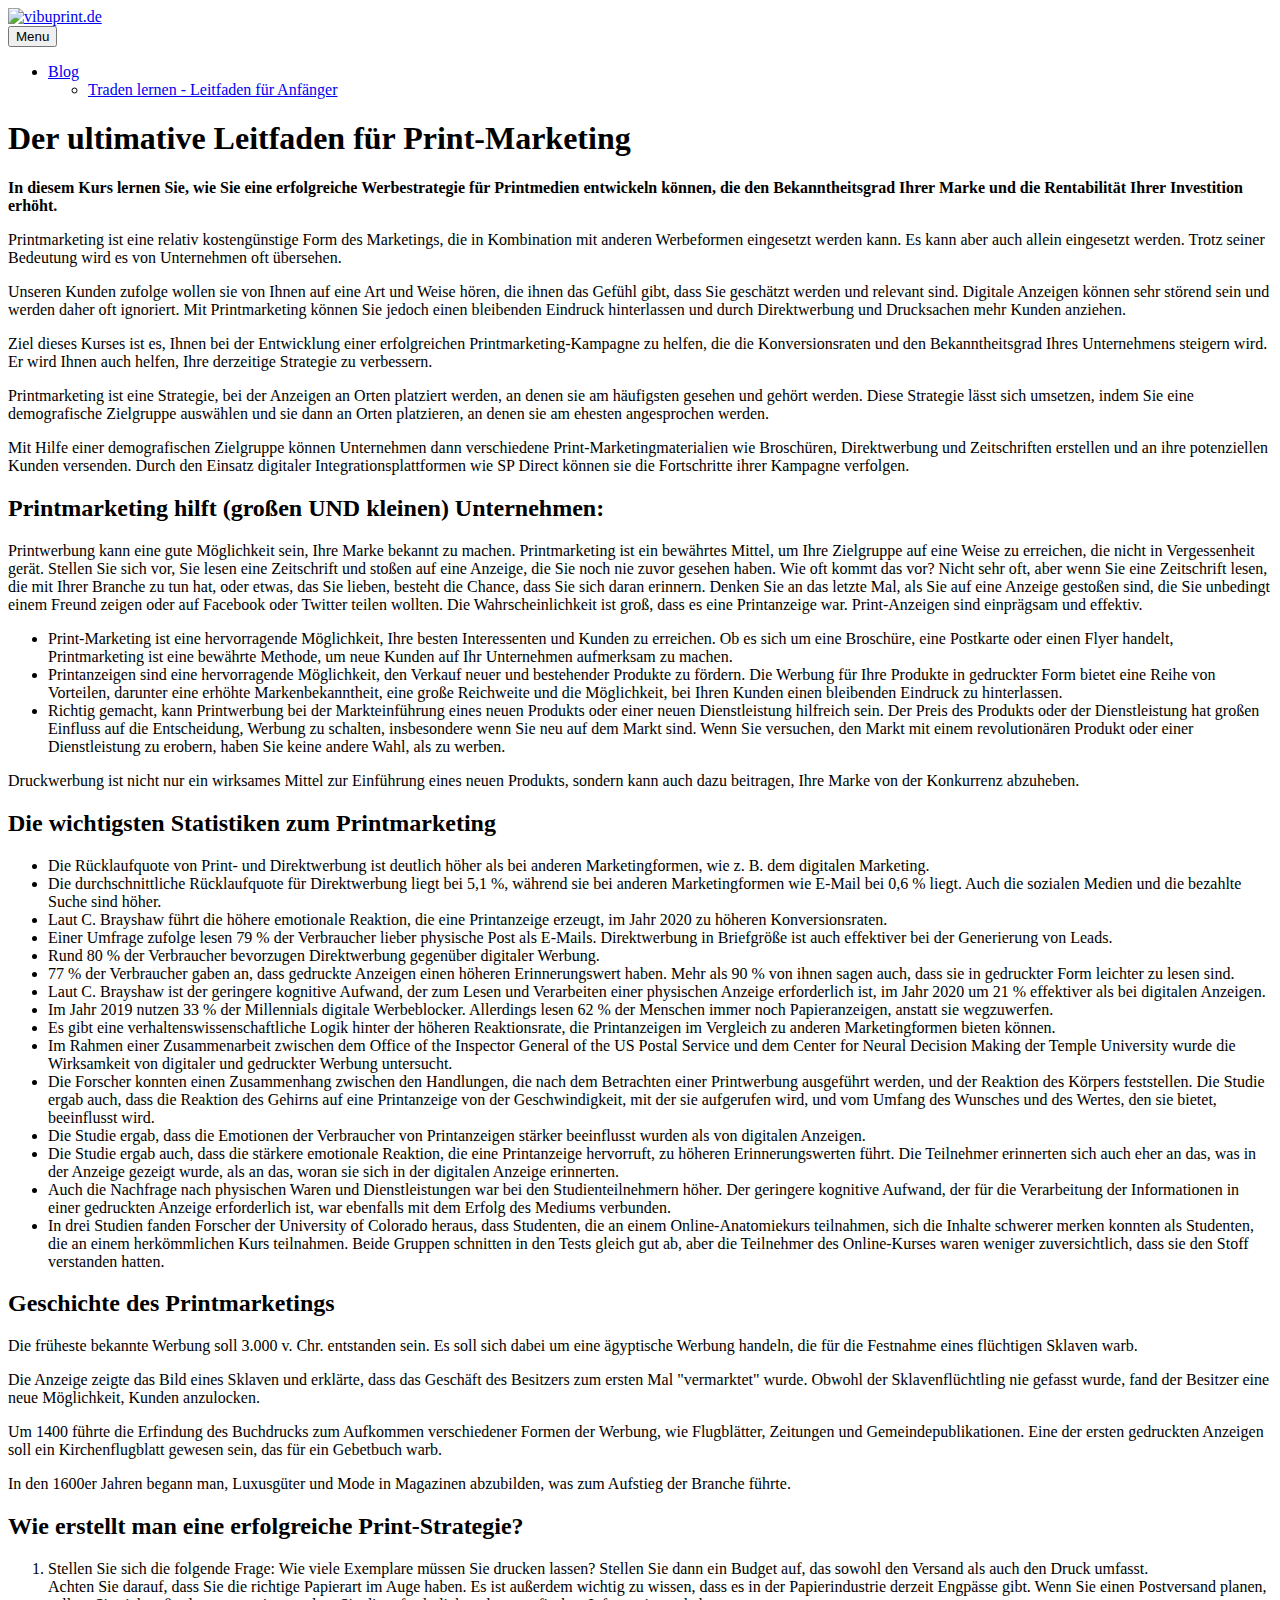
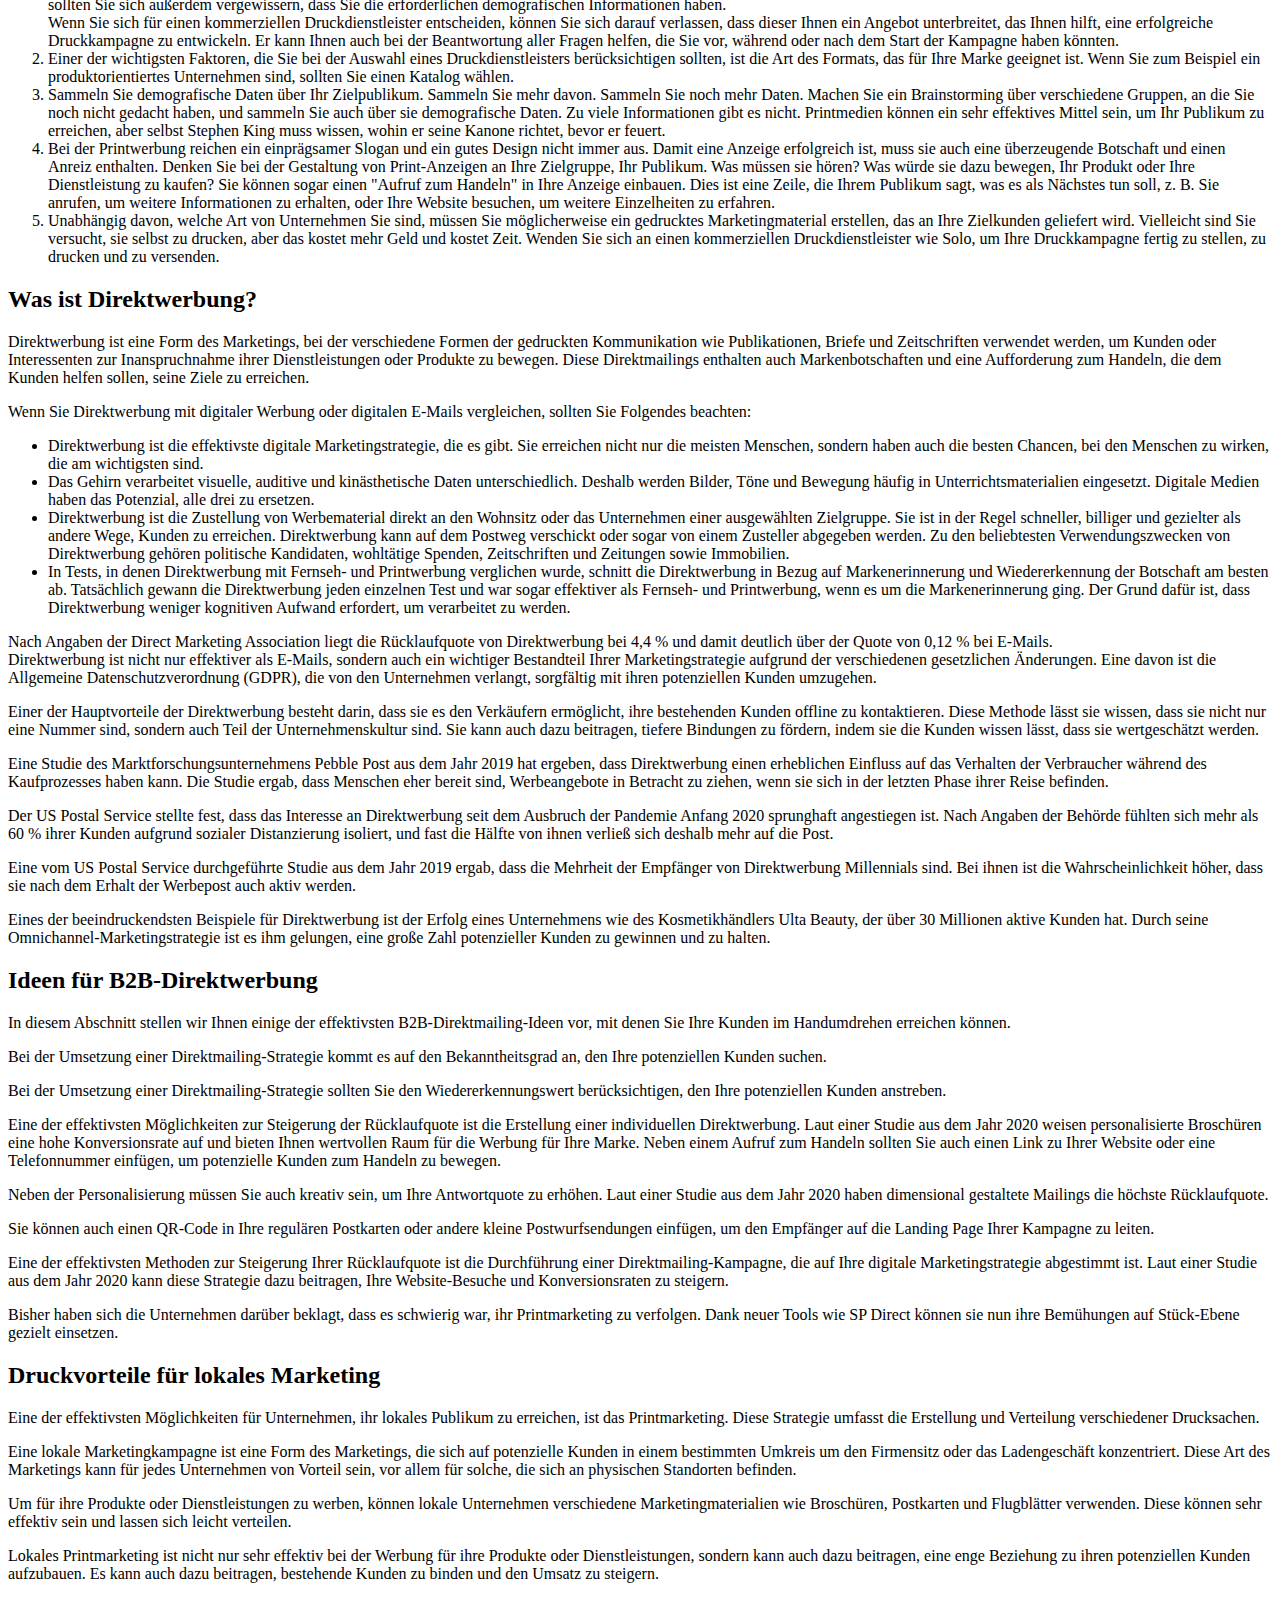
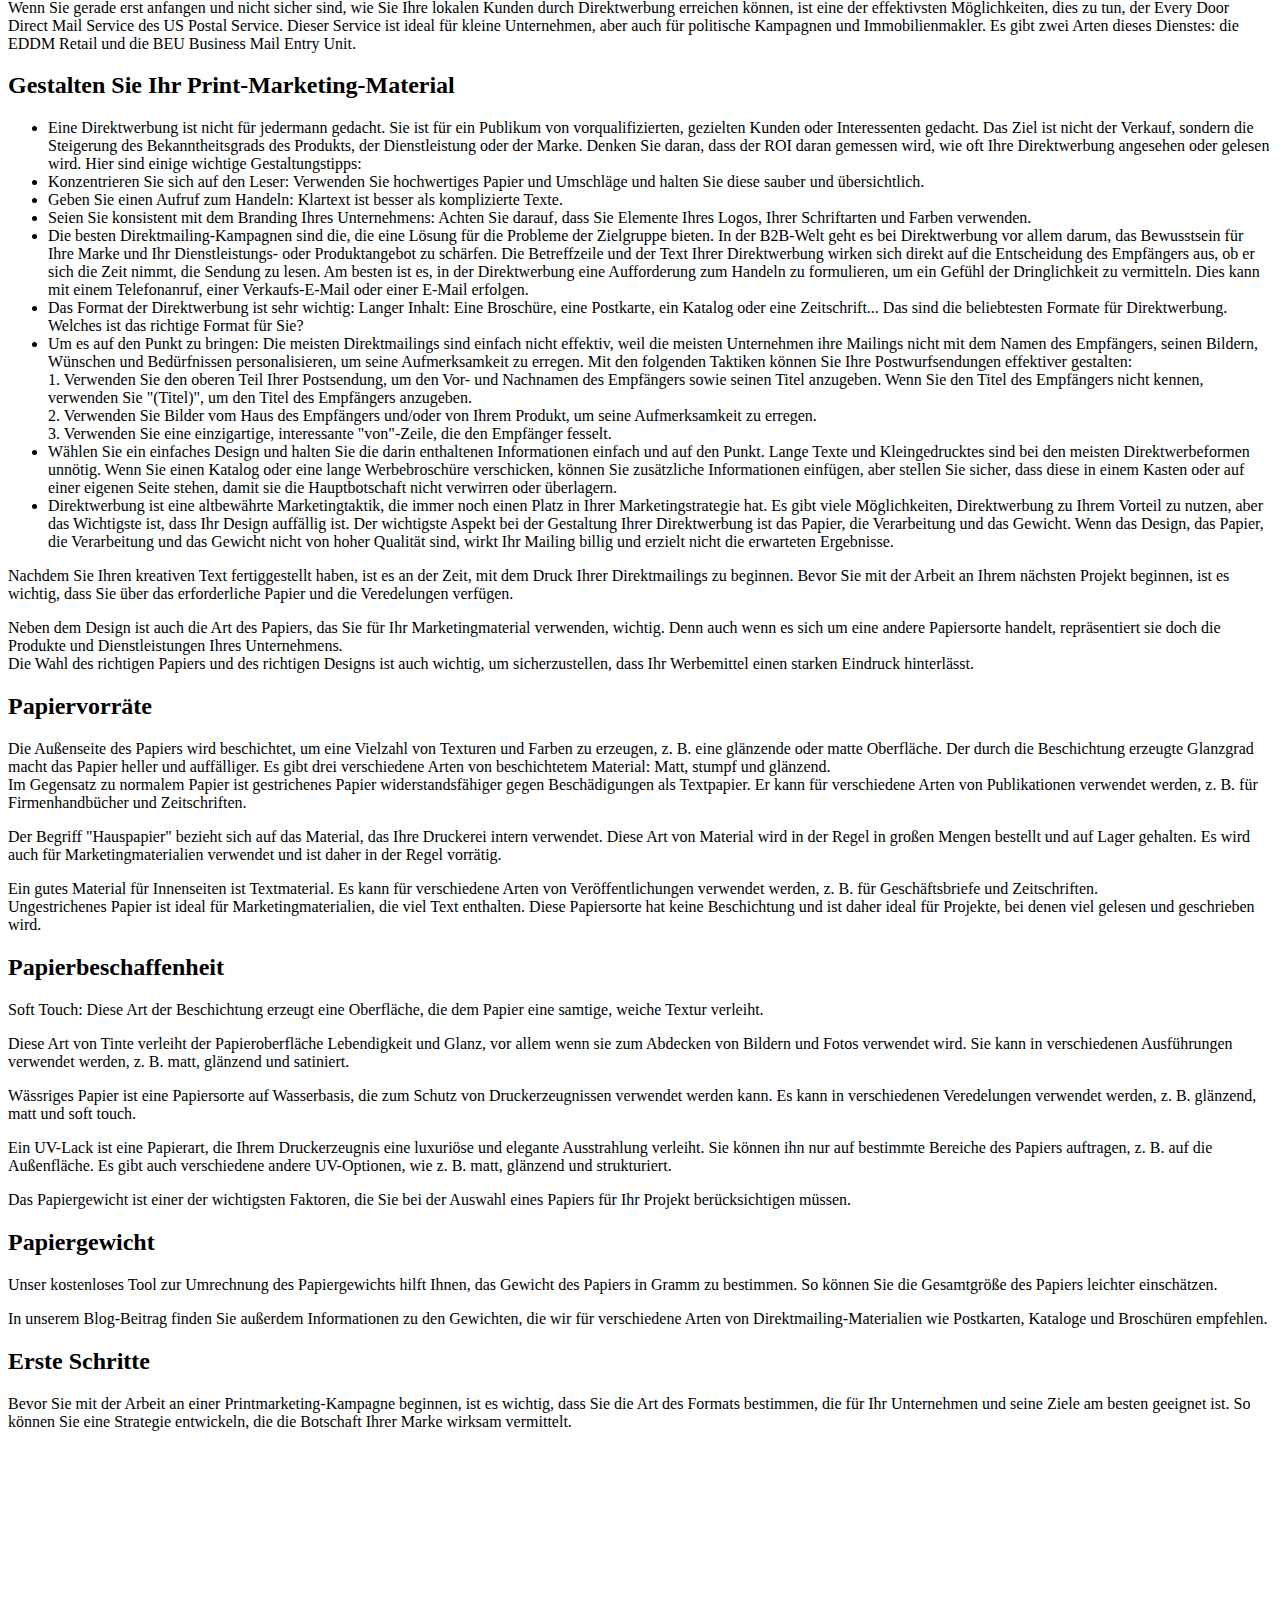
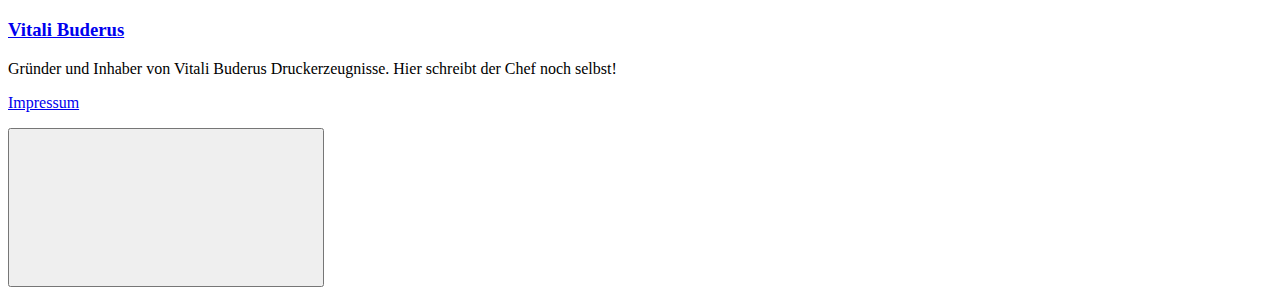
==== commit d48ae597: "Updated from Publii" ====
--- a/index.html
+++ b/index.html
@@ -1,4 +1,4 @@
-<!DOCTYPE html><html lang="de"><head><meta charset="utf-8"><meta http-equiv="X-UA-Compatible" content="IE=edge"><meta name="viewport" content="width=device-width,initial-scale=1"><title>Der ultimative Leitfaden für Print-Marketing und Direct Mailing - vibuprint.de</title><meta name="description" content="In diesem Kurs lernen Sie, wie Sie eine erfolgreiche Werbestrategie für Printmedien entwickeln können, die den Bekanntheitsgrad Ihrer Marke und die Rentabilität Ihrer Investition erhöht."><meta name="generator" content="Publii Open-Source CMS for Static Site"><link rel="canonical" href="https://www.vibuprint.de/"><link rel="alternate" type="application/atom+xml" href="https://www.vibuprint.de/feed.xml"><link rel="alternate" type="application/json" href="https://www.vibuprint.de/feed.json"><meta property="og:title" content="Der ultimative Leitfaden für Print-Marketing und Direct Mailing - vibuprint.de"><meta property="og:image" content="https://www.vibuprint.de/media/website/AdobeStock_450763076.jpeg"><meta property="og:site_name" content="Der ultimative Leitfaden für Print-Marketing und Direct Mailing - vibuprint.de"><meta property="og:description" content="In diesem Kurs lernen Sie, wie Sie eine erfolgreiche Werbestrategie für Printmedien entwickeln können, die den Bekanntheitsgrad Ihrer Marke und die Rentabilität Ihrer Investition erhöht."><meta property="og:url" content="https://www.vibuprint.de/"><meta property="og:type" content="website"><link rel="stylesheet" href="https://www.vibuprint.de/assets/css/style.css?v=926754a90ecf0ba6c7c4bf22fee9b51b"><script type="application/ld+json">{"@context":"http://schema.org","@type":"Organization","name":"vibuprint.de","logo":"https://www.vibuprint.de/media/website/vibuprint.png","url":"https://www.vibuprint.de/"}</script></head><body><div class="site-container"><header class="top" id="js-header"><a class="logo" href="https://www.vibuprint.de/"><img src="https://www.vibuprint.de/media/website/vibuprint.png" alt="vibuprint.de" width="64" height="64"></a><nav class="navbar js-navbar"><button class="navbar__toggle js-toggle" aria-label="Menu" aria-haspopup="true" aria-expanded="false"><span class="navbar__toggle-box"><span class="navbar__toggle-inner">Menu</span></span></button><ul class="navbar__menu"><li><a href="javascript:void();" target="_self">Artikel</a></li><li><a href="https://www.vibuprint.de/impressum/" target="_self">Impressum</a></li></ul></nav></header><main><article class="post"><div class="hero"><header class="hero__content"><div class="wrapper"><h1>Der ultimative Leitfaden für Print-Marketing</h1></div></header></div><div class="wrapper post__entry"><p><strong>In diesem Kurs lernen Sie, wie Sie eine erfolgreiche Werbestrategie für Printmedien entwickeln können, die den Bekanntheitsgrad Ihrer Marke und die Rentabilität Ihrer Investition erhöht.</strong></p><p>Printmarketing ist eine relativ kostengünstige Form des Marketings, die in Kombination mit anderen Werbeformen eingesetzt werden kann. Es kann aber auch allein eingesetzt werden. Trotz seiner Bedeutung wird es von Unternehmen oft übersehen.</p><p>Unseren Kunden zufolge wollen sie von Ihnen auf eine Art und Weise hören, die ihnen das Gefühl gibt, dass Sie geschätzt werden und relevant sind. Digitale Anzeigen können sehr störend sein und werden daher oft ignoriert. Mit Printmarketing können Sie jedoch einen bleibenden Eindruck hinterlassen und durch Direktwerbung und Drucksachen mehr Kunden anziehen.</p><p>Ziel dieses Kurses ist es, Ihnen bei der Entwicklung einer erfolgreichen Printmarketing-Kampagne zu helfen, die die Konversionsraten und den Bekanntheitsgrad Ihres Unternehmens steigern wird. Er wird Ihnen auch helfen, Ihre derzeitige Strategie zu verbessern.</p><p>Printmarketing ist eine Strategie, bei der Anzeigen an Orten platziert werden, an denen sie am häufigsten gesehen und gehört werden. Diese Strategie lässt sich umsetzen, indem Sie eine demografische Zielgruppe auswählen und sie dann an Orten platzieren, an denen sie am ehesten angesprochen werden.</p><p>Mit Hilfe einer demografischen Zielgruppe können Unternehmen dann verschiedene Print-Marketingmaterialien wie Broschüren, Direktwerbung und Zeitschriften erstellen und an ihre potenziellen Kunden versenden. Durch den Einsatz digitaler Integrationsplattformen wie SP Direct können sie die Fortschritte ihrer Kampagne verfolgen.</p><h2 id="printmarketing-hilft-groen-und-kleinen-unternehmen">Printmarketing hilft (großen UND kleinen) Unternehmen:</h2><p>Printwerbung kann eine gute Möglichkeit sein, Ihre Marke bekannt zu machen. Printmarketing ist ein bewährtes Mittel, um Ihre Zielgruppe auf eine Weise zu erreichen, die nicht in Vergessenheit gerät. Stellen Sie sich vor, Sie lesen eine Zeitschrift und stoßen auf eine Anzeige, die Sie noch nie zuvor gesehen haben. Wie oft kommt das vor? Nicht sehr oft, aber wenn Sie eine Zeitschrift lesen, die mit Ihrer Branche zu tun hat, oder etwas, das Sie lieben, besteht die Chance, dass Sie sich daran erinnern. Denken Sie an das letzte Mal, als Sie auf eine Anzeige gestoßen sind, die Sie unbedingt einem Freund zeigen oder auf Facebook oder Twitter teilen wollten. Die Wahrscheinlichkeit ist groß, dass es eine Printanzeige war. Print-Anzeigen sind einprägsam und effektiv.</p><ul><li>Print-Marketing ist eine hervorragende Möglichkeit, Ihre besten Interessenten und Kunden zu erreichen. Ob es sich um eine Broschüre, eine Postkarte oder einen Flyer handelt, Printmarketing ist eine bewährte Methode, um neue Kunden auf Ihr Unternehmen aufmerksam zu machen.</li><li>Printanzeigen sind eine hervorragende Möglichkeit, den Verkauf neuer und bestehender Produkte zu fördern. Die Werbung für Ihre Produkte in gedruckter Form bietet eine Reihe von Vorteilen, darunter eine erhöhte Markenbekanntheit, eine große Reichweite und die Möglichkeit, bei Ihren Kunden einen bleibenden Eindruck zu hinterlassen.</li><li>Richtig gemacht, kann Printwerbung bei der Markteinführung eines neuen Produkts oder einer neuen Dienstleistung hilfreich sein. Der Preis des Produkts oder der Dienstleistung hat großen Einfluss auf die Entscheidung, Werbung zu schalten, insbesondere wenn Sie neu auf dem Markt sind. Wenn Sie versuchen, den Markt mit einem revolutionären Produkt oder einer Dienstleistung zu erobern, haben Sie keine andere Wahl, als zu werben.</li></ul><p>Druckwerbung ist nicht nur ein wirksames Mittel zur Einführung eines neuen Produkts, sondern kann auch dazu beitragen, Ihre Marke von der Konkurrenz abzuheben.</p><h2 id="die-wichtigsten-statistiken-zum-printmarketing">Die wichtigsten Statistiken zum Printmarketing</h2><ul><li>Die Rücklaufquote von Print- und Direktwerbung ist deutlich höher als bei anderen Marketingformen, wie z. B. dem digitalen Marketing.</li><li>Die durchschnittliche Rücklaufquote für Direktwerbung liegt bei 5,1 %, während sie bei anderen Marketingformen wie E-Mail bei 0,6 % liegt. Auch die sozialen Medien und die bezahlte Suche sind höher.</li><li>Laut C. Brayshaw führt die höhere emotionale Reaktion, die eine Printanzeige erzeugt, im Jahr 2020 zu höheren Konversionsraten.</li><li>Einer Umfrage zufolge lesen 79 % der Verbraucher lieber physische Post als E-Mails. Direktwerbung in Briefgröße ist auch effektiver bei der Generierung von Leads.</li><li>Rund 80 % der Verbraucher bevorzugen Direktwerbung gegenüber digitaler Werbung.</li><li>77 % der Verbraucher gaben an, dass gedruckte Anzeigen einen höheren Erinnerungswert haben. Mehr als 90 % von ihnen sagen auch, dass sie in gedruckter Form leichter zu lesen sind.</li><li>Laut C. Brayshaw ist der geringere kognitive Aufwand, der zum Lesen und Verarbeiten einer physischen Anzeige erforderlich ist, im Jahr 2020 um 21 % effektiver als bei digitalen Anzeigen.</li><li>Im Jahr 2019 nutzen 33 % der Millennials digitale Werbeblocker. Allerdings lesen 62 % der Menschen immer noch Papieranzeigen, anstatt sie wegzuwerfen.</li><li>Es gibt eine verhaltenswissenschaftliche Logik hinter der höheren Reaktionsrate, die Printanzeigen im Vergleich zu anderen Marketingformen bieten können.</li><li>Im Rahmen einer Zusammenarbeit zwischen dem Office of the Inspector General of the US Postal Service und dem Center for Neural Decision Making der Temple University wurde die Wirksamkeit von digitaler und gedruckter Werbung untersucht.</li><li>Die Forscher konnten einen Zusammenhang zwischen den Handlungen, die nach dem Betrachten einer Printwerbung ausgeführt werden, und der Reaktion des Körpers feststellen. Die Studie ergab auch, dass die Reaktion des Gehirns auf eine Printanzeige von der Geschwindigkeit, mit der sie aufgerufen wird, und vom Umfang des Wunsches und des Wertes, den sie bietet, beeinflusst wird.</li><li>Die Studie ergab, dass die Emotionen der Verbraucher von Printanzeigen stärker beeinflusst wurden als von digitalen Anzeigen.</li><li>Die Studie ergab auch, dass die stärkere emotionale Reaktion, die eine Printanzeige hervorruft, zu höheren Erinnerungswerten führt. Die Teilnehmer erinnerten sich auch eher an das, was in der Anzeige gezeigt wurde, als an das, woran sie sich in der digitalen Anzeige erinnerten.</li><li>Auch die Nachfrage nach physischen Waren und Dienstleistungen war bei den Studienteilnehmern höher. Der geringere kognitive Aufwand, der für die Verarbeitung der Informationen in einer gedruckten Anzeige erforderlich ist, war ebenfalls mit dem Erfolg des Mediums verbunden.</li><li>In drei Studien fanden Forscher der University of Colorado heraus, dass Studenten, die an einem Online-Anatomiekurs teilnahmen, sich die Inhalte schwerer merken konnten als Studenten, die an einem herkömmlichen Kurs teilnahmen. Beide Gruppen schnitten in den Tests gleich gut ab, aber die Teilnehmer des Online-Kurses waren weniger zuversichtlich, dass sie den Stoff verstanden hatten.</li></ul><h2 id="geschichte-des-printmarketings">Geschichte des Printmarketings</h2><p>Die früheste bekannte Werbung soll 3.000 v. Chr. entstanden sein. Es soll sich dabei um eine ägyptische Werbung handeln, die für die Festnahme eines flüchtigen Sklaven warb.</p><p>Die Anzeige zeigte das Bild eines Sklaven und erklärte, dass das Geschäft des Besitzers zum ersten Mal "vermarktet" wurde. Obwohl der Sklavenflüchtling nie gefasst wurde, fand der Besitzer eine neue Möglichkeit, Kunden anzulocken.</p><p>Um 1400 führte die Erfindung des Buchdrucks zum Aufkommen verschiedener Formen der Werbung, wie Flugblätter, Zeitungen und Gemeindepublikationen. Eine der ersten gedruckten Anzeigen soll ein Kirchenflugblatt gewesen sein, das für ein Gebetbuch warb.</p><p>In den 1600er Jahren begann man, Luxusgüter und Mode in Magazinen abzubilden, was zum Aufstieg der Branche führte.</p><h2 id="wie-erstellt-man-eine-erfolgreiche-printstrategie">Wie erstellt man eine erfolgreiche Print-Strategie?</h2><ol><li>Stellen Sie sich die folgende Frage: Wie viele Exemplare müssen Sie drucken lassen? Stellen Sie dann ein Budget auf, das sowohl den Versand als auch den Druck umfasst.<br>Achten Sie darauf, dass Sie die richtige Papierart im Auge haben. Es ist außerdem wichtig zu wissen, dass es in der Papierindustrie derzeit Engpässe gibt. Wenn Sie einen Postversand planen, sollten Sie sich außerdem vergewissern, dass Sie die erforderlichen demografischen Informationen haben.<br>Wenn Sie sich für einen kommerziellen Druckdienstleister entscheiden, können Sie sich darauf verlassen, dass dieser Ihnen ein Angebot unterbreitet, das Ihnen hilft, eine erfolgreiche Druckkampagne zu entwickeln. Er kann Ihnen auch bei der Beantwortung aller Fragen helfen, die Sie vor, während oder nach dem Start der Kampagne haben könnten.</li><li>Einer der wichtigsten Faktoren, die Sie bei der Auswahl eines Druckdienstleisters berücksichtigen sollten, ist die Art des Formats, das für Ihre Marke geeignet ist. Wenn Sie zum Beispiel ein produktorientiertes Unternehmen sind, sollten Sie einen Katalog wählen.</li><li>Sammeln Sie demografische Daten über Ihr Zielpublikum. Sammeln Sie mehr davon. Sammeln Sie noch mehr Daten. Machen Sie ein Brainstorming über verschiedene Gruppen, an die Sie noch nicht gedacht haben, und sammeln Sie auch über sie demografische Daten. Zu viele Informationen gibt es nicht. Printmedien können ein sehr effektives Mittel sein, um Ihr Publikum zu erreichen, aber selbst Stephen King muss wissen, wohin er seine Kanone richtet, bevor er feuert.</li><li>Bei der Printwerbung reichen ein einprägsamer Slogan und ein gutes Design nicht immer aus. Damit eine Anzeige erfolgreich ist, muss sie auch eine überzeugende Botschaft und einen Anreiz enthalten. Denken Sie bei der Gestaltung von Print-Anzeigen an Ihre Zielgruppe, Ihr Publikum. Was müssen sie hören? Was würde sie dazu bewegen, Ihr Produkt oder Ihre Dienstleistung zu kaufen? Sie können sogar einen "Aufruf zum Handeln" in Ihre Anzeige einbauen. Dies ist eine Zeile, die Ihrem Publikum sagt, was es als Nächstes tun soll, z. B. Sie anrufen, um weitere Informationen zu erhalten, oder Ihre Website besuchen, um weitere Einzelheiten zu erfahren.</li><li>Unabhängig davon, welche Art von Unternehmen Sie sind, müssen Sie möglicherweise ein gedrucktes Marketingmaterial erstellen, das an Ihre Zielkunden geliefert wird. Vielleicht sind Sie versucht, sie selbst zu drucken, aber das kostet mehr Geld und kostet Zeit. Wenden Sie sich an einen kommerziellen Druckdienstleister wie Solo, um Ihre Druckkampagne fertig zu stellen, zu drucken und zu versenden.</li></ol><h2 id="was-ist-direktwerbung">Was ist Direktwerbung?</h2><p>Direktwerbung ist eine Form des Marketings, bei der verschiedene Formen der gedruckten Kommunikation wie Publikationen, Briefe und Zeitschriften verwendet werden, um Kunden oder Interessenten zur Inanspruchnahme ihrer Dienstleistungen oder Produkte zu bewegen. Diese Direktmailings enthalten auch Markenbotschaften und eine Aufforderung zum Handeln, die dem Kunden helfen sollen, seine Ziele zu erreichen.</p><p>Wenn Sie Direktwerbung mit digitaler Werbung oder digitalen E-Mails vergleichen, sollten Sie Folgendes beachten:</p><ul><li>Direktwerbung ist die effektivste digitale Marketingstrategie, die es gibt. Sie erreichen nicht nur die meisten Menschen, sondern haben auch die besten Chancen, bei den Menschen zu wirken, die am wichtigsten sind.</li><li>Das Gehirn verarbeitet visuelle, auditive und kinästhetische Daten unterschiedlich. Deshalb werden Bilder, Töne und Bewegung häufig in Unterrichtsmaterialien eingesetzt. Digitale Medien haben das Potenzial, alle drei zu ersetzen.</li><li>Direktwerbung ist die Zustellung von Werbematerial direkt an den Wohnsitz oder das Unternehmen einer ausgewählten Zielgruppe. Sie ist in der Regel schneller, billiger und gezielter als andere Wege, Kunden zu erreichen. Direktwerbung kann auf dem Postweg verschickt oder sogar von einem Zusteller abgegeben werden. Zu den beliebtesten Verwendungszwecken von Direktwerbung gehören politische Kandidaten, wohltätige Spenden, Zeitschriften und Zeitungen sowie Immobilien.</li><li>In Tests, in denen Direktwerbung mit Fernseh- und Printwerbung verglichen wurde, schnitt die Direktwerbung in Bezug auf Markenerinnerung und Wiedererkennung der Botschaft am besten ab. Tatsächlich gewann die Direktwerbung jeden einzelnen Test und war sogar effektiver als Fernseh- und Printwerbung, wenn es um die Markenerinnerung ging. Der Grund dafür ist, dass Direktwerbung weniger kognitiven Aufwand erfordert, um verarbeitet zu werden.</li></ul><p>Nach Angaben der Direct Marketing Association liegt die Rücklaufquote von Direktwerbung bei 4,4 % und damit deutlich über der Quote von 0,12 % bei E-Mails.<br>Direktwerbung ist nicht nur effektiver als E-Mails, sondern auch ein wichtiger Bestandteil Ihrer Marketingstrategie aufgrund der verschiedenen gesetzlichen Änderungen. Eine davon ist die Allgemeine Datenschutzverordnung (GDPR), die von den Unternehmen verlangt, sorgfältig mit ihren potenziellen Kunden umzugehen.</p><p>Einer der Hauptvorteile der Direktwerbung besteht darin, dass sie es den Verkäufern ermöglicht, ihre bestehenden Kunden offline zu kontaktieren. Diese Methode lässt sie wissen, dass sie nicht nur eine Nummer sind, sondern auch Teil der Unternehmenskultur sind. Sie kann auch dazu beitragen, tiefere Bindungen zu fördern, indem sie die Kunden wissen lässt, dass sie wertgeschätzt werden.</p><p>Eine Studie des Marktforschungsunternehmens Pebble Post aus dem Jahr 2019 hat ergeben, dass Direktwerbung einen erheblichen Einfluss auf das Verhalten der Verbraucher während des Kaufprozesses haben kann. Die Studie ergab, dass Menschen eher bereit sind, Werbeangebote in Betracht zu ziehen, wenn sie sich in der letzten Phase ihrer Reise befinden.</p><p>Der US Postal Service stellte fest, dass das Interesse an Direktwerbung seit dem Ausbruch der Pandemie Anfang 2020 sprunghaft angestiegen ist. Nach Angaben der Behörde fühlten sich mehr als 60 % ihrer Kunden aufgrund sozialer Distanzierung isoliert, und fast die Hälfte von ihnen verließ sich deshalb mehr auf die Post.</p><p>Eine vom US Postal Service durchgeführte Studie aus dem Jahr 2019 ergab, dass die Mehrheit der Empfänger von Direktwerbung Millennials sind. Bei ihnen ist die Wahrscheinlichkeit höher, dass sie nach dem Erhalt der Werbepost auch aktiv werden.</p><p>Eines der beeindruckendsten Beispiele für Direktwerbung ist der Erfolg eines Unternehmens wie des Kosmetikhändlers Ulta Beauty, der über 30 Millionen aktive Kunden hat. Durch seine Omnichannel-Marketingstrategie ist es ihm gelungen, eine große Zahl potenzieller Kunden zu gewinnen und zu halten.</p><h2 id="ideen-fr-b2bdirektwerbung">Ideen für B2B-Direktwerbung</h2><p>In diesem Abschnitt stellen wir Ihnen einige der effektivsten B2B-Direktmailing-Ideen vor, mit denen Sie Ihre Kunden im Handumdrehen erreichen können.</p><p>Bei der Umsetzung einer Direktmailing-Strategie kommt es auf den Bekanntheitsgrad an, den Ihre potenziellen Kunden suchen.</p><p>Bei der Umsetzung einer Direktmailing-Strategie sollten Sie den Wiedererkennungswert berücksichtigen, den Ihre potenziellen Kunden anstreben.</p><p>Eine der effektivsten Möglichkeiten zur Steigerung der Rücklaufquote ist die Erstellung einer individuellen Direktwerbung. Laut einer Studie aus dem Jahr 2020 weisen personalisierte Broschüren eine hohe Konversionsrate auf und bieten Ihnen wertvollen Raum für die Werbung für Ihre Marke. Neben einem Aufruf zum Handeln sollten Sie auch einen Link zu Ihrer Website oder eine Telefonnummer einfügen, um potenzielle Kunden zum Handeln zu bewegen.</p><p>Neben der Personalisierung müssen Sie auch kreativ sein, um Ihre Antwortquote zu erhöhen. Laut einer Studie aus dem Jahr 2020 haben dimensional gestaltete Mailings die höchste Rücklaufquote.</p><p>Sie können auch einen QR-Code in Ihre regulären Postkarten oder andere kleine Postwurfsendungen einfügen, um den Empfänger auf die Landing Page Ihrer Kampagne zu leiten.</p><p>Eine der effektivsten Methoden zur Steigerung Ihrer Rücklaufquote ist die Durchführung einer Direktmailing-Kampagne, die auf Ihre digitale Marketingstrategie abgestimmt ist. Laut einer Studie aus dem Jahr 2020 kann diese Strategie dazu beitragen, Ihre Website-Besuche und Konversionsraten zu steigern.</p><p>Bisher haben sich die Unternehmen darüber beklagt, dass es schwierig war, ihr Printmarketing zu verfolgen. Dank neuer Tools wie SP Direct können sie nun ihre Bemühungen auf Stück-Ebene gezielt einsetzen.</p><h2 id="druckvorteile-fr-lokales-marketing">Druckvorteile für lokales Marketing</h2><p>Eine der effektivsten Möglichkeiten für Unternehmen, ihr lokales Publikum zu erreichen, ist das Printmarketing. Diese Strategie umfasst die Erstellung und Verteilung verschiedener Drucksachen.</p><p>Eine lokale Marketingkampagne ist eine Form des Marketings, die sich auf potenzielle Kunden in einem bestimmten Umkreis um den Firmensitz oder das Ladengeschäft konzentriert. Diese Art des Marketings kann für jedes Unternehmen von Vorteil sein, vor allem für solche, die sich an physischen Standorten befinden.</p><p>Um für ihre Produkte oder Dienstleistungen zu werben, können lokale Unternehmen verschiedene Marketingmaterialien wie Broschüren, Postkarten und Flugblätter verwenden. Diese können sehr effektiv sein und lassen sich leicht verteilen.</p><p>Lokales Printmarketing ist nicht nur sehr effektiv bei der Werbung für ihre Produkte oder Dienstleistungen, sondern kann auch dazu beitragen, eine enge Beziehung zu ihren potenziellen Kunden aufzubauen. Es kann auch dazu beitragen, bestehende Kunden zu binden und den Umsatz zu steigern.</p><p>Wenn Sie gerade erst anfangen und nicht sicher sind, wie Sie Ihre lokalen Kunden durch Direktwerbung erreichen können, ist eine der effektivsten Möglichkeiten, dies zu tun, der Every Door Direct Mail Service des US Postal Service. Dieser Service ist ideal für kleine Unternehmen, aber auch für politische Kampagnen und Immobilienmakler. Es gibt zwei Arten dieses Dienstes: die EDDM Retail und die BEU Business Mail Entry Unit.</p><h2 id="gestalten-sie-ihr-printmarketingmaterial">Gestalten Sie Ihr Print-Marketing-Material</h2><ul><li>Eine Direktwerbung ist nicht für jedermann gedacht. Sie ist für ein Publikum von vorqualifizierten, gezielten Kunden oder Interessenten gedacht. Das Ziel ist nicht der Verkauf, sondern die Steigerung des Bekanntheitsgrads des Produkts, der Dienstleistung oder der Marke. Denken Sie daran, dass der ROI daran gemessen wird, wie oft Ihre Direktwerbung angesehen oder gelesen wird. Hier sind einige wichtige Gestaltungstipps:</li><li>Konzentrieren Sie sich auf den Leser: Verwenden Sie hochwertiges Papier und Umschläge und halten Sie diese sauber und übersichtlich.</li><li>Geben Sie einen Aufruf zum Handeln: Klartext ist besser als komplizierte Texte.</li><li>Seien Sie konsistent mit dem Branding Ihres Unternehmens: Achten Sie darauf, dass Sie Elemente Ihres Logos, Ihrer Schriftarten und Farben verwenden.</li><li>Die besten Direktmailing-Kampagnen sind die, die eine Lösung für die Probleme der Zielgruppe bieten. In der B2B-Welt geht es bei Direktwerbung vor allem darum, das Bewusstsein für Ihre Marke und Ihr Dienstleistungs- oder Produktangebot zu schärfen. Die Betreffzeile und der Text Ihrer Direktwerbung wirken sich direkt auf die Entscheidung des Empfängers aus, ob er sich die Zeit nimmt, die Sendung zu lesen. Am besten ist es, in der Direktwerbung eine Aufforderung zum Handeln zu formulieren, um ein Gefühl der Dringlichkeit zu vermitteln. Dies kann mit einem Telefonanruf, einer Verkaufs-E-Mail oder einer E-Mail erfolgen.</li><li>Das Format der Direktwerbung ist sehr wichtig: Langer Inhalt: Eine Broschüre, eine Postkarte, ein Katalog oder eine Zeitschrift... Das sind die beliebtesten Formate für Direktwerbung. Welches ist das richtige Format für Sie?</li><li>Um es auf den Punkt zu bringen: Die meisten Direktmailings sind einfach nicht effektiv, weil die meisten Unternehmen ihre Mailings nicht mit dem Namen des Empfängers, seinen Bildern, Wünschen und Bedürfnissen personalisieren, um seine Aufmerksamkeit zu erregen. Mit den folgenden Taktiken können Sie Ihre Postwurfsendungen effektiver gestalten:<br>1. Verwenden Sie den oberen Teil Ihrer Postsendung, um den Vor- und Nachnamen des Empfängers sowie seinen Titel anzugeben. Wenn Sie den Titel des Empfängers nicht kennen, verwenden Sie "(Titel)", um den Titel des Empfängers anzugeben.<br>2. Verwenden Sie Bilder vom Haus des Empfängers und/oder von Ihrem Produkt, um seine Aufmerksamkeit zu erregen.<br>3. Verwenden Sie eine einzigartige, interessante "von"-Zeile, die den Empfänger fesselt.</li><li>Wählen Sie ein einfaches Design und halten Sie die darin enthaltenen Informationen einfach und auf den Punkt. Lange Texte und Kleingedrucktes sind bei den meisten Direktwerbeformen unnötig. Wenn Sie einen Katalog oder eine lange Werbebroschüre verschicken, können Sie zusätzliche Informationen einfügen, aber stellen Sie sicher, dass diese in einem Kasten oder auf einer eigenen Seite stehen, damit sie die Hauptbotschaft nicht verwirren oder überlagern.</li><li>Direktwerbung ist eine altbewährte Marketingtaktik, die immer noch einen Platz in Ihrer Marketingstrategie hat. Es gibt viele Möglichkeiten, Direktwerbung zu Ihrem Vorteil zu nutzen, aber das Wichtigste ist, dass Ihr Design auffällig ist. Der wichtigste Aspekt bei der Gestaltung Ihrer Direktwerbung ist das Papier, die Verarbeitung und das Gewicht. Wenn das Design, das Papier, die Verarbeitung und das Gewicht nicht von hoher Qualität sind, wirkt Ihr Mailing billig und erzielt nicht die erwarteten Ergebnisse.</li></ul><p>Nachdem Sie Ihren kreativen Text fertiggestellt haben, ist es an der Zeit, mit dem Druck Ihrer Direktmailings zu beginnen. Bevor Sie mit der Arbeit an Ihrem nächsten Projekt beginnen, ist es wichtig, dass Sie über das erforderliche Papier und die Veredelungen verfügen.</p><p>Neben dem Design ist auch die Art des Papiers, das Sie für Ihr Marketingmaterial verwenden, wichtig. Denn auch wenn es sich um eine andere Papiersorte handelt, repräsentiert sie doch die Produkte und Dienstleistungen Ihres Unternehmens.<br>Die Wahl des richtigen Papiers und des richtigen Designs ist auch wichtig, um sicherzustellen, dass Ihr Werbemittel einen starken Eindruck hinterlässt.</p><h2 id="papiervorrte">Papiervorräte</h2><p>Die Außenseite des Papiers wird beschichtet, um eine Vielzahl von Texturen und Farben zu erzeugen, z. B. eine glänzende oder matte Oberfläche. Der durch die Beschichtung erzeugte Glanzgrad macht das Papier heller und auffälliger. Es gibt drei verschiedene Arten von beschichtetem Material: Matt, stumpf und glänzend.<br>Im Gegensatz zu normalem Papier ist gestrichenes Papier widerstandsfähiger gegen Beschädigungen als Textpapier. Er kann für verschiedene Arten von Publikationen verwendet werden, z. B. für Firmenhandbücher und Zeitschriften.</p><p>Der Begriff "Hauspapier" bezieht sich auf das Material, das Ihre Druckerei intern verwendet. Diese Art von Material wird in der Regel in großen Mengen bestellt und auf Lager gehalten. Es wird auch für Marketingmaterialien verwendet und ist daher in der Regel vorrätig.</p><p>Ein gutes Material für Innenseiten ist Textmaterial. Es kann für verschiedene Arten von Veröffentlichungen verwendet werden, z. B. für Geschäftsbriefe und Zeitschriften.<br>Ungestrichenes Papier ist ideal für Marketingmaterialien, die viel Text enthalten. Diese Papiersorte hat keine Beschichtung und ist daher ideal für Projekte, bei denen viel gelesen und geschrieben wird.</p><h2 id="papierbeschaffenheit">Papierbeschaffenheit</h2><p>Soft Touch: Diese Art der Beschichtung erzeugt eine Oberfläche, die dem Papier eine samtige, weiche Textur verleiht.</p><p>Diese Art von Tinte verleiht der Papieroberfläche Lebendigkeit und Glanz, vor allem wenn sie zum Abdecken von Bildern und Fotos verwendet wird. Sie kann in verschiedenen Ausführungen verwendet werden, z. B. matt, glänzend und satiniert.</p><p>Wässriges Papier ist eine Papiersorte auf Wasserbasis, die zum Schutz von Druckerzeugnissen verwendet werden kann. Es kann in verschiedenen Veredelungen verwendet werden, z. B. glänzend, matt und soft touch.</p><p>Ein UV-Lack ist eine Papierart, die Ihrem Druckerzeugnis eine luxuriöse und elegante Ausstrahlung verleiht. Sie können ihn nur auf bestimmte Bereiche des Papiers auftragen, z. B. auf die Außenfläche. Es gibt auch verschiedene andere UV-Optionen, wie z. B. matt, glänzend und strukturiert.</p><p>Das Papiergewicht ist einer der wichtigsten Faktoren, die Sie bei der Auswahl eines Papiers für Ihr Projekt berücksichtigen müssen.</p><h2 id="papiergewicht">Papiergewicht</h2><p>Unser kostenloses Tool zur Umrechnung des Papiergewichts hilft Ihnen, das Gewicht des Papiers in Gramm zu bestimmen. So können Sie die Gesamtgröße des Papiers leichter einschätzen.</p><p>In unserem Blog-Beitrag finden Sie außerdem Informationen zu den Gewichten, die wir für verschiedene Arten von Direktmailing-Materialien wie Postkarten, Kataloge und Broschüren empfehlen.</p><h2 id="erste-schritte">Erste Schritte</h2><p>Bevor Sie mit der Arbeit an einer Printmarketing-Kampagne beginnen, ist es wichtig, dass Sie die Art des Formats bestimmen, die für Ihr Unternehmen und seine Ziele am besten geeignet ist. So können Sie eine Strategie entwickeln, die die Botschaft Ihrer Marke wirksam vermittelt.</p></div><footer class="wrapper post__footer"><p class="post__last-updated">This article was updated on Juni 1, 2022</p><div class="post__share"></div><div class="post__bio bio"><img src="https://www.vibuprint.de/media/website/vitalibuderus.jpg" loading="lazy" height="150" width="150" class="bio__avatar" alt="Vitali Buderus"><div class="bio__info"><h3 class="bio__name"><a href="https://www.vibuprint.de/authors/admin/" rel="author">Vitali Buderus</a></h3><p>Gründer und Inhaber von Vitali Buderus Druckerzeugnisse. Hier schreibt der Chef noch selbst!</p></div></div></footer></article></main><footer class="footer"><div class="footer__copyright"><p>.</p></div><button onclick="backToTopFunction()" id="backToTop" class="footer__bttop" aria-label="Back to top" title="Back to top"><svg><use xlink:href="https://www.vibuprint.de/assets/svg/svg-map.svg#toparrow"/></svg></button></footer></div><script>window.publiiThemeMenuConfig = {    
+<!DOCTYPE html><html lang="de"><head><meta charset="utf-8"><meta http-equiv="X-UA-Compatible" content="IE=edge"><meta name="viewport" content="width=device-width,initial-scale=1"><title>Der ultimative Leitfaden für Print-Marketing und Direct Mailing - vibuprint.de</title><meta name="description" content="In diesem Kurs lernen Sie, wie Sie eine erfolgreiche Werbestrategie für Printmedien entwickeln können, die den Bekanntheitsgrad Ihrer Marke und die Rentabilität Ihrer Investition erhöht."><meta name="generator" content="Publii Open-Source CMS for Static Site"><link rel="canonical" href="https://www.vibuprint.de/"><link rel="alternate" type="application/atom+xml" href="https://www.vibuprint.de/feed.xml"><link rel="alternate" type="application/json" href="https://www.vibuprint.de/feed.json"><meta property="og:title" content="Der ultimative Leitfaden für Print-Marketing und Direct Mailing - vibuprint.de"><meta property="og:image" content="https://www.vibuprint.de/media/website/AdobeStock_450763076.jpeg"><meta property="og:site_name" content="Der ultimative Leitfaden für Print-Marketing und Direct Mailing - vibuprint.de"><meta property="og:description" content="In diesem Kurs lernen Sie, wie Sie eine erfolgreiche Werbestrategie für Printmedien entwickeln können, die den Bekanntheitsgrad Ihrer Marke und die Rentabilität Ihrer Investition erhöht."><meta property="og:url" content="https://www.vibuprint.de/"><meta property="og:type" content="website"><link rel="stylesheet" href="https://www.vibuprint.de/assets/css/style.css?v=9c2e16a9f766eac2c9c3005514f6da2b"><script type="application/ld+json">{"@context":"http://schema.org","@type":"Organization","name":"vibuprint.de","logo":"https://www.vibuprint.de/media/website/vibuprint.png","url":"https://www.vibuprint.de/"}</script></head><body><div class="site-container"><header class="top" id="js-header"><a class="logo" href="https://www.vibuprint.de/"><img src="https://www.vibuprint.de/media/website/vibuprint.png" alt="vibuprint.de" width="64" height="64"></a><nav class="navbar js-navbar"><button class="navbar__toggle js-toggle" aria-label="Menu" aria-haspopup="true" aria-expanded="false"><span class="navbar__toggle-box"><span class="navbar__toggle-inner">Menu</span></span></button><ul class="navbar__menu"><li class="has-submenu"><a href="javascript:void();" target="_self" aria-haspopup="true">Blog</a><ul class="navbar__submenu level-2" aria-hidden="true"><li><a href="https://www.vibuprint.de/traden-lernen-kostenloser-daytrading-leitfaden-anfaenger-tipps/" title="Traden lernen - Leitfaden für Anfänger" target="_self">Traden lernen - Leitfaden für Anfänger</a></li></ul></li></ul></nav></header><main><article class="post"><div class="hero"><header class="hero__content"><div class="wrapper"><h1>Der ultimative Leitfaden für Print-Marketing</h1></div></header></div><div class="wrapper post__entry"><p><strong>In diesem Kurs lernen Sie, wie Sie eine erfolgreiche Werbestrategie für Printmedien entwickeln können, die den Bekanntheitsgrad Ihrer Marke und die Rentabilität Ihrer Investition erhöht.</strong></p><p>Printmarketing ist eine relativ kostengünstige Form des Marketings, die in Kombination mit anderen Werbeformen eingesetzt werden kann. Es kann aber auch allein eingesetzt werden. Trotz seiner Bedeutung wird es von Unternehmen oft übersehen.</p><p>Unseren Kunden zufolge wollen sie von Ihnen auf eine Art und Weise hören, die ihnen das Gefühl gibt, dass Sie geschätzt werden und relevant sind. Digitale Anzeigen können sehr störend sein und werden daher oft ignoriert. Mit Printmarketing können Sie jedoch einen bleibenden Eindruck hinterlassen und durch Direktwerbung und Drucksachen mehr Kunden anziehen.</p><p>Ziel dieses Kurses ist es, Ihnen bei der Entwicklung einer erfolgreichen Printmarketing-Kampagne zu helfen, die die Konversionsraten und den Bekanntheitsgrad Ihres Unternehmens steigern wird. Er wird Ihnen auch helfen, Ihre derzeitige Strategie zu verbessern.</p><p>Printmarketing ist eine Strategie, bei der Anzeigen an Orten platziert werden, an denen sie am häufigsten gesehen und gehört werden. Diese Strategie lässt sich umsetzen, indem Sie eine demografische Zielgruppe auswählen und sie dann an Orten platzieren, an denen sie am ehesten angesprochen werden.</p><p>Mit Hilfe einer demografischen Zielgruppe können Unternehmen dann verschiedene Print-Marketingmaterialien wie Broschüren, Direktwerbung und Zeitschriften erstellen und an ihre potenziellen Kunden versenden. Durch den Einsatz digitaler Integrationsplattformen wie SP Direct können sie die Fortschritte ihrer Kampagne verfolgen.</p><h2 id="printmarketing-hilft-groen-und-kleinen-unternehmen">Printmarketing hilft (großen UND kleinen) Unternehmen:</h2><p>Printwerbung kann eine gute Möglichkeit sein, Ihre Marke bekannt zu machen. Printmarketing ist ein bewährtes Mittel, um Ihre Zielgruppe auf eine Weise zu erreichen, die nicht in Vergessenheit gerät. Stellen Sie sich vor, Sie lesen eine Zeitschrift und stoßen auf eine Anzeige, die Sie noch nie zuvor gesehen haben. Wie oft kommt das vor? Nicht sehr oft, aber wenn Sie eine Zeitschrift lesen, die mit Ihrer Branche zu tun hat, oder etwas, das Sie lieben, besteht die Chance, dass Sie sich daran erinnern. Denken Sie an das letzte Mal, als Sie auf eine Anzeige gestoßen sind, die Sie unbedingt einem Freund zeigen oder auf Facebook oder Twitter teilen wollten. Die Wahrscheinlichkeit ist groß, dass es eine Printanzeige war. Print-Anzeigen sind einprägsam und effektiv.</p><ul><li>Print-Marketing ist eine hervorragende Möglichkeit, Ihre besten Interessenten und Kunden zu erreichen. Ob es sich um eine Broschüre, eine Postkarte oder einen Flyer handelt, Printmarketing ist eine bewährte Methode, um neue Kunden auf Ihr Unternehmen aufmerksam zu machen.</li><li>Printanzeigen sind eine hervorragende Möglichkeit, den Verkauf neuer und bestehender Produkte zu fördern. Die Werbung für Ihre Produkte in gedruckter Form bietet eine Reihe von Vorteilen, darunter eine erhöhte Markenbekanntheit, eine große Reichweite und die Möglichkeit, bei Ihren Kunden einen bleibenden Eindruck zu hinterlassen.</li><li>Richtig gemacht, kann Printwerbung bei der Markteinführung eines neuen Produkts oder einer neuen Dienstleistung hilfreich sein. Der Preis des Produkts oder der Dienstleistung hat großen Einfluss auf die Entscheidung, Werbung zu schalten, insbesondere wenn Sie neu auf dem Markt sind. Wenn Sie versuchen, den Markt mit einem revolutionären Produkt oder einer Dienstleistung zu erobern, haben Sie keine andere Wahl, als zu werben.</li></ul><p>Druckwerbung ist nicht nur ein wirksames Mittel zur Einführung eines neuen Produkts, sondern kann auch dazu beitragen, Ihre Marke von der Konkurrenz abzuheben.</p><h2 id="die-wichtigsten-statistiken-zum-printmarketing">Die wichtigsten Statistiken zum Printmarketing</h2><ul><li>Die Rücklaufquote von Print- und Direktwerbung ist deutlich höher als bei anderen Marketingformen, wie z. B. dem digitalen Marketing.</li><li>Die durchschnittliche Rücklaufquote für Direktwerbung liegt bei 5,1 %, während sie bei anderen Marketingformen wie E-Mail bei 0,6 % liegt. Auch die sozialen Medien und die bezahlte Suche sind höher.</li><li>Laut C. Brayshaw führt die höhere emotionale Reaktion, die eine Printanzeige erzeugt, im Jahr 2020 zu höheren Konversionsraten.</li><li>Einer Umfrage zufolge lesen 79 % der Verbraucher lieber physische Post als E-Mails. Direktwerbung in Briefgröße ist auch effektiver bei der Generierung von Leads.</li><li>Rund 80 % der Verbraucher bevorzugen Direktwerbung gegenüber digitaler Werbung.</li><li>77 % der Verbraucher gaben an, dass gedruckte Anzeigen einen höheren Erinnerungswert haben. Mehr als 90 % von ihnen sagen auch, dass sie in gedruckter Form leichter zu lesen sind.</li><li>Laut C. Brayshaw ist der geringere kognitive Aufwand, der zum Lesen und Verarbeiten einer physischen Anzeige erforderlich ist, im Jahr 2020 um 21 % effektiver als bei digitalen Anzeigen.</li><li>Im Jahr 2019 nutzen 33 % der Millennials digitale Werbeblocker. Allerdings lesen 62 % der Menschen immer noch Papieranzeigen, anstatt sie wegzuwerfen.</li><li>Es gibt eine verhaltenswissenschaftliche Logik hinter der höheren Reaktionsrate, die Printanzeigen im Vergleich zu anderen Marketingformen bieten können.</li><li>Im Rahmen einer Zusammenarbeit zwischen dem Office of the Inspector General of the US Postal Service und dem Center for Neural Decision Making der Temple University wurde die Wirksamkeit von digitaler und gedruckter Werbung untersucht.</li><li>Die Forscher konnten einen Zusammenhang zwischen den Handlungen, die nach dem Betrachten einer Printwerbung ausgeführt werden, und der Reaktion des Körpers feststellen. Die Studie ergab auch, dass die Reaktion des Gehirns auf eine Printanzeige von der Geschwindigkeit, mit der sie aufgerufen wird, und vom Umfang des Wunsches und des Wertes, den sie bietet, beeinflusst wird.</li><li>Die Studie ergab, dass die Emotionen der Verbraucher von Printanzeigen stärker beeinflusst wurden als von digitalen Anzeigen.</li><li>Die Studie ergab auch, dass die stärkere emotionale Reaktion, die eine Printanzeige hervorruft, zu höheren Erinnerungswerten führt. Die Teilnehmer erinnerten sich auch eher an das, was in der Anzeige gezeigt wurde, als an das, woran sie sich in der digitalen Anzeige erinnerten.</li><li>Auch die Nachfrage nach physischen Waren und Dienstleistungen war bei den Studienteilnehmern höher. Der geringere kognitive Aufwand, der für die Verarbeitung der Informationen in einer gedruckten Anzeige erforderlich ist, war ebenfalls mit dem Erfolg des Mediums verbunden.</li><li>In drei Studien fanden Forscher der University of Colorado heraus, dass Studenten, die an einem Online-Anatomiekurs teilnahmen, sich die Inhalte schwerer merken konnten als Studenten, die an einem herkömmlichen Kurs teilnahmen. Beide Gruppen schnitten in den Tests gleich gut ab, aber die Teilnehmer des Online-Kurses waren weniger zuversichtlich, dass sie den Stoff verstanden hatten.</li></ul><h2 id="geschichte-des-printmarketings">Geschichte des Printmarketings</h2><p>Die früheste bekannte Werbung soll 3.000 v. Chr. entstanden sein. Es soll sich dabei um eine ägyptische Werbung handeln, die für die Festnahme eines flüchtigen Sklaven warb.</p><p>Die Anzeige zeigte das Bild eines Sklaven und erklärte, dass das Geschäft des Besitzers zum ersten Mal "vermarktet" wurde. Obwohl der Sklavenflüchtling nie gefasst wurde, fand der Besitzer eine neue Möglichkeit, Kunden anzulocken.</p><p>Um 1400 führte die Erfindung des Buchdrucks zum Aufkommen verschiedener Formen der Werbung, wie Flugblätter, Zeitungen und Gemeindepublikationen. Eine der ersten gedruckten Anzeigen soll ein Kirchenflugblatt gewesen sein, das für ein Gebetbuch warb.</p><p>In den 1600er Jahren begann man, Luxusgüter und Mode in Magazinen abzubilden, was zum Aufstieg der Branche führte.</p><h2 id="wie-erstellt-man-eine-erfolgreiche-printstrategie">Wie erstellt man eine erfolgreiche Print-Strategie?</h2><ol><li>Stellen Sie sich die folgende Frage: Wie viele Exemplare müssen Sie drucken lassen? Stellen Sie dann ein Budget auf, das sowohl den Versand als auch den Druck umfasst.<br>Achten Sie darauf, dass Sie die richtige Papierart im Auge haben. Es ist außerdem wichtig zu wissen, dass es in der Papierindustrie derzeit Engpässe gibt. Wenn Sie einen Postversand planen, sollten Sie sich außerdem vergewissern, dass Sie die erforderlichen demografischen Informationen haben.<br>Wenn Sie sich für einen kommerziellen Druckdienstleister entscheiden, können Sie sich darauf verlassen, dass dieser Ihnen ein Angebot unterbreitet, das Ihnen hilft, eine erfolgreiche Druckkampagne zu entwickeln. Er kann Ihnen auch bei der Beantwortung aller Fragen helfen, die Sie vor, während oder nach dem Start der Kampagne haben könnten.</li><li>Einer der wichtigsten Faktoren, die Sie bei der Auswahl eines Druckdienstleisters berücksichtigen sollten, ist die Art des Formats, das für Ihre Marke geeignet ist. Wenn Sie zum Beispiel ein produktorientiertes Unternehmen sind, sollten Sie einen Katalog wählen.</li><li>Sammeln Sie demografische Daten über Ihr Zielpublikum. Sammeln Sie mehr davon. Sammeln Sie noch mehr Daten. Machen Sie ein Brainstorming über verschiedene Gruppen, an die Sie noch nicht gedacht haben, und sammeln Sie auch über sie demografische Daten. Zu viele Informationen gibt es nicht. Printmedien können ein sehr effektives Mittel sein, um Ihr Publikum zu erreichen, aber selbst Stephen King muss wissen, wohin er seine Kanone richtet, bevor er feuert.</li><li>Bei der Printwerbung reichen ein einprägsamer Slogan und ein gutes Design nicht immer aus. Damit eine Anzeige erfolgreich ist, muss sie auch eine überzeugende Botschaft und einen Anreiz enthalten. Denken Sie bei der Gestaltung von Print-Anzeigen an Ihre Zielgruppe, Ihr Publikum. Was müssen sie hören? Was würde sie dazu bewegen, Ihr Produkt oder Ihre Dienstleistung zu kaufen? Sie können sogar einen "Aufruf zum Handeln" in Ihre Anzeige einbauen. Dies ist eine Zeile, die Ihrem Publikum sagt, was es als Nächstes tun soll, z. B. Sie anrufen, um weitere Informationen zu erhalten, oder Ihre Website besuchen, um weitere Einzelheiten zu erfahren.</li><li>Unabhängig davon, welche Art von Unternehmen Sie sind, müssen Sie möglicherweise ein gedrucktes Marketingmaterial erstellen, das an Ihre Zielkunden geliefert wird. Vielleicht sind Sie versucht, sie selbst zu drucken, aber das kostet mehr Geld und kostet Zeit. Wenden Sie sich an einen kommerziellen Druckdienstleister wie Solo, um Ihre Druckkampagne fertig zu stellen, zu drucken und zu versenden.</li></ol><h2 id="was-ist-direktwerbung">Was ist Direktwerbung?</h2><p>Direktwerbung ist eine Form des Marketings, bei der verschiedene Formen der gedruckten Kommunikation wie Publikationen, Briefe und Zeitschriften verwendet werden, um Kunden oder Interessenten zur Inanspruchnahme ihrer Dienstleistungen oder Produkte zu bewegen. Diese Direktmailings enthalten auch Markenbotschaften und eine Aufforderung zum Handeln, die dem Kunden helfen sollen, seine Ziele zu erreichen.</p><p>Wenn Sie Direktwerbung mit digitaler Werbung oder digitalen E-Mails vergleichen, sollten Sie Folgendes beachten:</p><ul><li>Direktwerbung ist die effektivste digitale Marketingstrategie, die es gibt. Sie erreichen nicht nur die meisten Menschen, sondern haben auch die besten Chancen, bei den Menschen zu wirken, die am wichtigsten sind.</li><li>Das Gehirn verarbeitet visuelle, auditive und kinästhetische Daten unterschiedlich. Deshalb werden Bilder, Töne und Bewegung häufig in Unterrichtsmaterialien eingesetzt. Digitale Medien haben das Potenzial, alle drei zu ersetzen.</li><li>Direktwerbung ist die Zustellung von Werbematerial direkt an den Wohnsitz oder das Unternehmen einer ausgewählten Zielgruppe. Sie ist in der Regel schneller, billiger und gezielter als andere Wege, Kunden zu erreichen. Direktwerbung kann auf dem Postweg verschickt oder sogar von einem Zusteller abgegeben werden. Zu den beliebtesten Verwendungszwecken von Direktwerbung gehören politische Kandidaten, wohltätige Spenden, Zeitschriften und Zeitungen sowie Immobilien.</li><li>In Tests, in denen Direktwerbung mit Fernseh- und Printwerbung verglichen wurde, schnitt die Direktwerbung in Bezug auf Markenerinnerung und Wiedererkennung der Botschaft am besten ab. Tatsächlich gewann die Direktwerbung jeden einzelnen Test und war sogar effektiver als Fernseh- und Printwerbung, wenn es um die Markenerinnerung ging. Der Grund dafür ist, dass Direktwerbung weniger kognitiven Aufwand erfordert, um verarbeitet zu werden.</li></ul><p>Nach Angaben der Direct Marketing Association liegt die Rücklaufquote von Direktwerbung bei 4,4 % und damit deutlich über der Quote von 0,12 % bei E-Mails.<br>Direktwerbung ist nicht nur effektiver als E-Mails, sondern auch ein wichtiger Bestandteil Ihrer Marketingstrategie aufgrund der verschiedenen gesetzlichen Änderungen. Eine davon ist die Allgemeine Datenschutzverordnung (GDPR), die von den Unternehmen verlangt, sorgfältig mit ihren potenziellen Kunden umzugehen.</p><p>Einer der Hauptvorteile der Direktwerbung besteht darin, dass sie es den Verkäufern ermöglicht, ihre bestehenden Kunden offline zu kontaktieren. Diese Methode lässt sie wissen, dass sie nicht nur eine Nummer sind, sondern auch Teil der Unternehmenskultur sind. Sie kann auch dazu beitragen, tiefere Bindungen zu fördern, indem sie die Kunden wissen lässt, dass sie wertgeschätzt werden.</p><p>Eine Studie des Marktforschungsunternehmens Pebble Post aus dem Jahr 2019 hat ergeben, dass Direktwerbung einen erheblichen Einfluss auf das Verhalten der Verbraucher während des Kaufprozesses haben kann. Die Studie ergab, dass Menschen eher bereit sind, Werbeangebote in Betracht zu ziehen, wenn sie sich in der letzten Phase ihrer Reise befinden.</p><p>Der US Postal Service stellte fest, dass das Interesse an Direktwerbung seit dem Ausbruch der Pandemie Anfang 2020 sprunghaft angestiegen ist. Nach Angaben der Behörde fühlten sich mehr als 60 % ihrer Kunden aufgrund sozialer Distanzierung isoliert, und fast die Hälfte von ihnen verließ sich deshalb mehr auf die Post.</p><p>Eine vom US Postal Service durchgeführte Studie aus dem Jahr 2019 ergab, dass die Mehrheit der Empfänger von Direktwerbung Millennials sind. Bei ihnen ist die Wahrscheinlichkeit höher, dass sie nach dem Erhalt der Werbepost auch aktiv werden.</p><p>Eines der beeindruckendsten Beispiele für Direktwerbung ist der Erfolg eines Unternehmens wie des Kosmetikhändlers Ulta Beauty, der über 30 Millionen aktive Kunden hat. Durch seine Omnichannel-Marketingstrategie ist es ihm gelungen, eine große Zahl potenzieller Kunden zu gewinnen und zu halten.</p><h2 id="ideen-fr-b2bdirektwerbung">Ideen für B2B-Direktwerbung</h2><p>In diesem Abschnitt stellen wir Ihnen einige der effektivsten B2B-Direktmailing-Ideen vor, mit denen Sie Ihre Kunden im Handumdrehen erreichen können.</p><p>Bei der Umsetzung einer Direktmailing-Strategie kommt es auf den Bekanntheitsgrad an, den Ihre potenziellen Kunden suchen.</p><p>Bei der Umsetzung einer Direktmailing-Strategie sollten Sie den Wiedererkennungswert berücksichtigen, den Ihre potenziellen Kunden anstreben.</p><p>Eine der effektivsten Möglichkeiten zur Steigerung der Rücklaufquote ist die Erstellung einer individuellen Direktwerbung. Laut einer Studie aus dem Jahr 2020 weisen personalisierte Broschüren eine hohe Konversionsrate auf und bieten Ihnen wertvollen Raum für die Werbung für Ihre Marke. Neben einem Aufruf zum Handeln sollten Sie auch einen Link zu Ihrer Website oder eine Telefonnummer einfügen, um potenzielle Kunden zum Handeln zu bewegen.</p><p>Neben der Personalisierung müssen Sie auch kreativ sein, um Ihre Antwortquote zu erhöhen. Laut einer Studie aus dem Jahr 2020 haben dimensional gestaltete Mailings die höchste Rücklaufquote.</p><p>Sie können auch einen QR-Code in Ihre regulären Postkarten oder andere kleine Postwurfsendungen einfügen, um den Empfänger auf die Landing Page Ihrer Kampagne zu leiten.</p><p>Eine der effektivsten Methoden zur Steigerung Ihrer Rücklaufquote ist die Durchführung einer Direktmailing-Kampagne, die auf Ihre digitale Marketingstrategie abgestimmt ist. Laut einer Studie aus dem Jahr 2020 kann diese Strategie dazu beitragen, Ihre Website-Besuche und Konversionsraten zu steigern.</p><p>Bisher haben sich die Unternehmen darüber beklagt, dass es schwierig war, ihr Printmarketing zu verfolgen. Dank neuer Tools wie SP Direct können sie nun ihre Bemühungen auf Stück-Ebene gezielt einsetzen.</p><h2 id="druckvorteile-fr-lokales-marketing">Druckvorteile für lokales Marketing</h2><p>Eine der effektivsten Möglichkeiten für Unternehmen, ihr lokales Publikum zu erreichen, ist das Printmarketing. Diese Strategie umfasst die Erstellung und Verteilung verschiedener Drucksachen.</p><p>Eine lokale Marketingkampagne ist eine Form des Marketings, die sich auf potenzielle Kunden in einem bestimmten Umkreis um den Firmensitz oder das Ladengeschäft konzentriert. Diese Art des Marketings kann für jedes Unternehmen von Vorteil sein, vor allem für solche, die sich an physischen Standorten befinden.</p><p>Um für ihre Produkte oder Dienstleistungen zu werben, können lokale Unternehmen verschiedene Marketingmaterialien wie Broschüren, Postkarten und Flugblätter verwenden. Diese können sehr effektiv sein und lassen sich leicht verteilen.</p><p>Lokales Printmarketing ist nicht nur sehr effektiv bei der Werbung für ihre Produkte oder Dienstleistungen, sondern kann auch dazu beitragen, eine enge Beziehung zu ihren potenziellen Kunden aufzubauen. Es kann auch dazu beitragen, bestehende Kunden zu binden und den Umsatz zu steigern.</p><p>Wenn Sie gerade erst anfangen und nicht sicher sind, wie Sie Ihre lokalen Kunden durch Direktwerbung erreichen können, ist eine der effektivsten Möglichkeiten, dies zu tun, der Every Door Direct Mail Service des US Postal Service. Dieser Service ist ideal für kleine Unternehmen, aber auch für politische Kampagnen und Immobilienmakler. Es gibt zwei Arten dieses Dienstes: die EDDM Retail und die BEU Business Mail Entry Unit.</p><h2 id="gestalten-sie-ihr-printmarketingmaterial">Gestalten Sie Ihr Print-Marketing-Material</h2><ul><li>Eine Direktwerbung ist nicht für jedermann gedacht. Sie ist für ein Publikum von vorqualifizierten, gezielten Kunden oder Interessenten gedacht. Das Ziel ist nicht der Verkauf, sondern die Steigerung des Bekanntheitsgrads des Produkts, der Dienstleistung oder der Marke. Denken Sie daran, dass der ROI daran gemessen wird, wie oft Ihre Direktwerbung angesehen oder gelesen wird. Hier sind einige wichtige Gestaltungstipps:</li><li>Konzentrieren Sie sich auf den Leser: Verwenden Sie hochwertiges Papier und Umschläge und halten Sie diese sauber und übersichtlich.</li><li>Geben Sie einen Aufruf zum Handeln: Klartext ist besser als komplizierte Texte.</li><li>Seien Sie konsistent mit dem Branding Ihres Unternehmens: Achten Sie darauf, dass Sie Elemente Ihres Logos, Ihrer Schriftarten und Farben verwenden.</li><li>Die besten Direktmailing-Kampagnen sind die, die eine Lösung für die Probleme der Zielgruppe bieten. In der B2B-Welt geht es bei Direktwerbung vor allem darum, das Bewusstsein für Ihre Marke und Ihr Dienstleistungs- oder Produktangebot zu schärfen. Die Betreffzeile und der Text Ihrer Direktwerbung wirken sich direkt auf die Entscheidung des Empfängers aus, ob er sich die Zeit nimmt, die Sendung zu lesen. Am besten ist es, in der Direktwerbung eine Aufforderung zum Handeln zu formulieren, um ein Gefühl der Dringlichkeit zu vermitteln. Dies kann mit einem Telefonanruf, einer Verkaufs-E-Mail oder einer E-Mail erfolgen.</li><li>Das Format der Direktwerbung ist sehr wichtig: Langer Inhalt: Eine Broschüre, eine Postkarte, ein Katalog oder eine Zeitschrift... Das sind die beliebtesten Formate für Direktwerbung. Welches ist das richtige Format für Sie?</li><li>Um es auf den Punkt zu bringen: Die meisten Direktmailings sind einfach nicht effektiv, weil die meisten Unternehmen ihre Mailings nicht mit dem Namen des Empfängers, seinen Bildern, Wünschen und Bedürfnissen personalisieren, um seine Aufmerksamkeit zu erregen. Mit den folgenden Taktiken können Sie Ihre Postwurfsendungen effektiver gestalten:<br>1. Verwenden Sie den oberen Teil Ihrer Postsendung, um den Vor- und Nachnamen des Empfängers sowie seinen Titel anzugeben. Wenn Sie den Titel des Empfängers nicht kennen, verwenden Sie "(Titel)", um den Titel des Empfängers anzugeben.<br>2. Verwenden Sie Bilder vom Haus des Empfängers und/oder von Ihrem Produkt, um seine Aufmerksamkeit zu erregen.<br>3. Verwenden Sie eine einzigartige, interessante "von"-Zeile, die den Empfänger fesselt.</li><li>Wählen Sie ein einfaches Design und halten Sie die darin enthaltenen Informationen einfach und auf den Punkt. Lange Texte und Kleingedrucktes sind bei den meisten Direktwerbeformen unnötig. Wenn Sie einen Katalog oder eine lange Werbebroschüre verschicken, können Sie zusätzliche Informationen einfügen, aber stellen Sie sicher, dass diese in einem Kasten oder auf einer eigenen Seite stehen, damit sie die Hauptbotschaft nicht verwirren oder überlagern.</li><li>Direktwerbung ist eine altbewährte Marketingtaktik, die immer noch einen Platz in Ihrer Marketingstrategie hat. Es gibt viele Möglichkeiten, Direktwerbung zu Ihrem Vorteil zu nutzen, aber das Wichtigste ist, dass Ihr Design auffällig ist. Der wichtigste Aspekt bei der Gestaltung Ihrer Direktwerbung ist das Papier, die Verarbeitung und das Gewicht. Wenn das Design, das Papier, die Verarbeitung und das Gewicht nicht von hoher Qualität sind, wirkt Ihr Mailing billig und erzielt nicht die erwarteten Ergebnisse.</li></ul><p>Nachdem Sie Ihren kreativen Text fertiggestellt haben, ist es an der Zeit, mit dem Druck Ihrer Direktmailings zu beginnen. Bevor Sie mit der Arbeit an Ihrem nächsten Projekt beginnen, ist es wichtig, dass Sie über das erforderliche Papier und die Veredelungen verfügen.</p><p>Neben dem Design ist auch die Art des Papiers, das Sie für Ihr Marketingmaterial verwenden, wichtig. Denn auch wenn es sich um eine andere Papiersorte handelt, repräsentiert sie doch die Produkte und Dienstleistungen Ihres Unternehmens.<br>Die Wahl des richtigen Papiers und des richtigen Designs ist auch wichtig, um sicherzustellen, dass Ihr Werbemittel einen starken Eindruck hinterlässt.</p><h2 id="papiervorrte">Papiervorräte</h2><p>Die Außenseite des Papiers wird beschichtet, um eine Vielzahl von Texturen und Farben zu erzeugen, z. B. eine glänzende oder matte Oberfläche. Der durch die Beschichtung erzeugte Glanzgrad macht das Papier heller und auffälliger. Es gibt drei verschiedene Arten von beschichtetem Material: Matt, stumpf und glänzend.<br>Im Gegensatz zu normalem Papier ist gestrichenes Papier widerstandsfähiger gegen Beschädigungen als Textpapier. Er kann für verschiedene Arten von Publikationen verwendet werden, z. B. für Firmenhandbücher und Zeitschriften.</p><p>Der Begriff "Hauspapier" bezieht sich auf das Material, das Ihre Druckerei intern verwendet. Diese Art von Material wird in der Regel in großen Mengen bestellt und auf Lager gehalten. Es wird auch für Marketingmaterialien verwendet und ist daher in der Regel vorrätig.</p><p>Ein gutes Material für Innenseiten ist Textmaterial. Es kann für verschiedene Arten von Veröffentlichungen verwendet werden, z. B. für Geschäftsbriefe und Zeitschriften.<br>Ungestrichenes Papier ist ideal für Marketingmaterialien, die viel Text enthalten. Diese Papiersorte hat keine Beschichtung und ist daher ideal für Projekte, bei denen viel gelesen und geschrieben wird.</p><h2 id="papierbeschaffenheit">Papierbeschaffenheit</h2><p>Soft Touch: Diese Art der Beschichtung erzeugt eine Oberfläche, die dem Papier eine samtige, weiche Textur verleiht.</p><p>Diese Art von Tinte verleiht der Papieroberfläche Lebendigkeit und Glanz, vor allem wenn sie zum Abdecken von Bildern und Fotos verwendet wird. Sie kann in verschiedenen Ausführungen verwendet werden, z. B. matt, glänzend und satiniert.</p><p>Wässriges Papier ist eine Papiersorte auf Wasserbasis, die zum Schutz von Druckerzeugnissen verwendet werden kann. Es kann in verschiedenen Veredelungen verwendet werden, z. B. glänzend, matt und soft touch.</p><p>Ein UV-Lack ist eine Papierart, die Ihrem Druckerzeugnis eine luxuriöse und elegante Ausstrahlung verleiht. Sie können ihn nur auf bestimmte Bereiche des Papiers auftragen, z. B. auf die Außenfläche. Es gibt auch verschiedene andere UV-Optionen, wie z. B. matt, glänzend und strukturiert.</p><p>Das Papiergewicht ist einer der wichtigsten Faktoren, die Sie bei der Auswahl eines Papiers für Ihr Projekt berücksichtigen müssen.</p><h2 id="papiergewicht">Papiergewicht</h2><p>Unser kostenloses Tool zur Umrechnung des Papiergewichts hilft Ihnen, das Gewicht des Papiers in Gramm zu bestimmen. So können Sie die Gesamtgröße des Papiers leichter einschätzen.</p><p>In unserem Blog-Beitrag finden Sie außerdem Informationen zu den Gewichten, die wir für verschiedene Arten von Direktmailing-Materialien wie Postkarten, Kataloge und Broschüren empfehlen.</p><h2 id="erste-schritte">Erste Schritte</h2><p>Bevor Sie mit der Arbeit an einer Printmarketing-Kampagne beginnen, ist es wichtig, dass Sie die Art des Formats bestimmen, die für Ihr Unternehmen und seine Ziele am besten geeignet ist. So können Sie eine Strategie entwickeln, die die Botschaft Ihrer Marke wirksam vermittelt.</p></div><footer class="wrapper post__footer"><div class="post__share"></div><div class="post__bio bio"><img src="https://www.vibuprint.de/media/website/vitalibuderus.jpg" loading="lazy" height="150" width="150" class="bio__avatar" alt="Vitali Buderus"><div class="bio__info"><h3 class="bio__name"><a href="https://www.vibuprint.de/authors/admin/" rel="author">Vitali Buderus</a></h3><p>Gründer und Inhaber von Vitali Buderus Druckerzeugnisse. Hier schreibt der Chef noch selbst!</p></div></div></footer></article></main><footer class="footer"><div class="footer__copyright"><p class="align-center"><a href="https://www.vibuprint.de/impressum/">Impressum</a></p></div><button onclick="backToTopFunction()" id="backToTop" class="footer__bttop" aria-label="Back to top" title="Back to top"><svg><use xlink:href="https://www.vibuprint.de/assets/svg/svg-map.svg#toparrow"/></svg></button></footer></div><script>window.publiiThemeMenuConfig = {    
         mobileMenuMode: 'sidebar',
         animationSpeed: 300,
         submenuWidth: 'auto',
